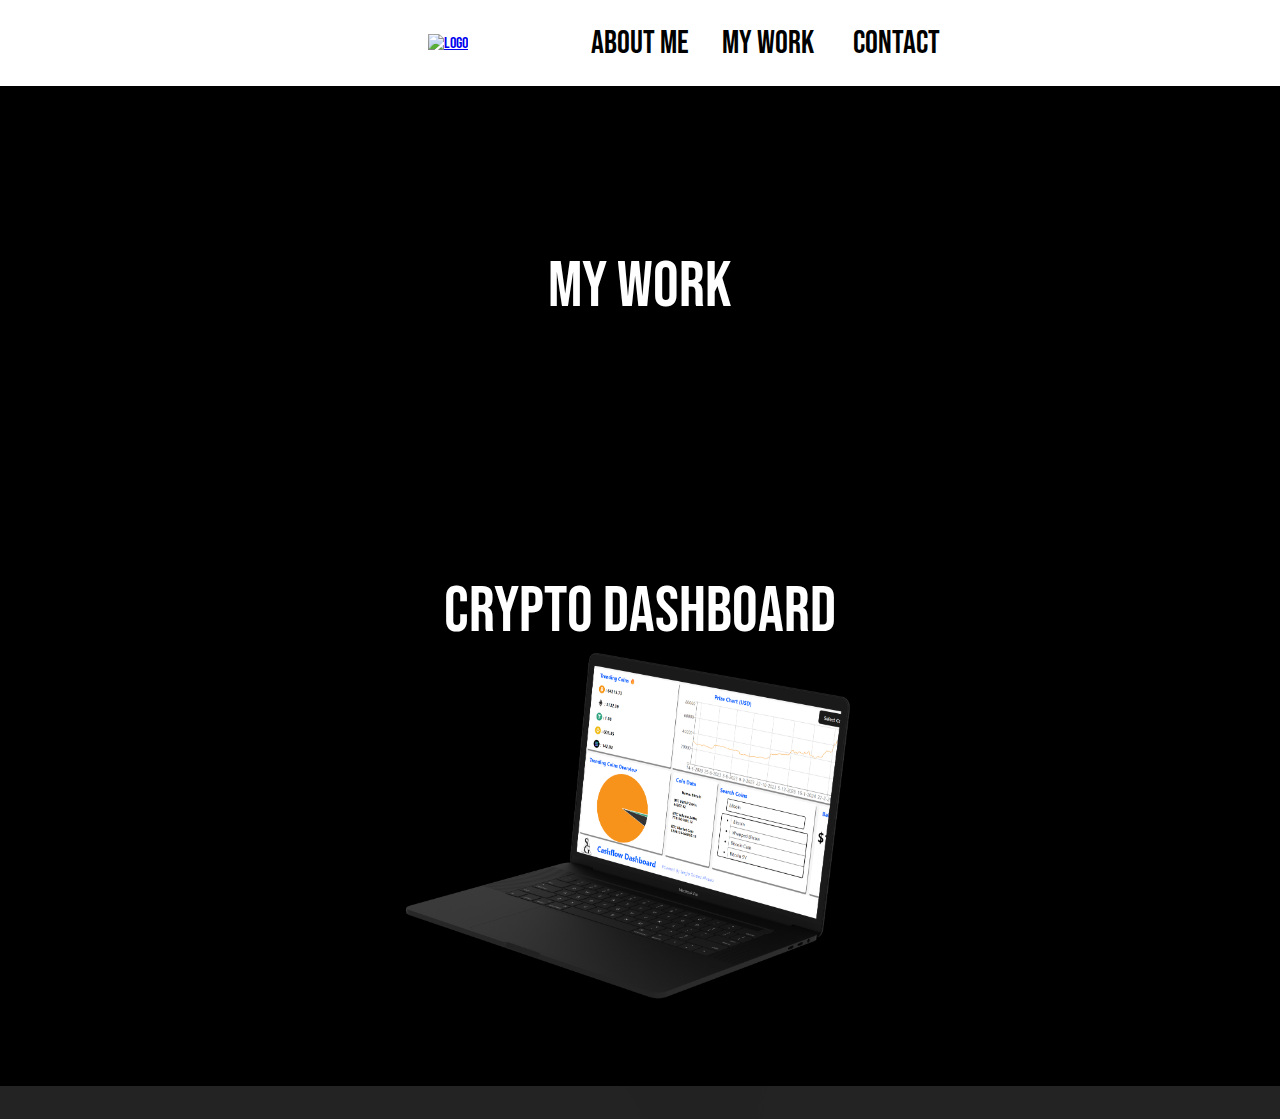
==== my-work.html @ bad9a021 "started my-work page" ====
<!DOCTYPE html>
<html lang="en">

<head>
  <meta charset="UTF-8" />
  <meta name="viewport" content="width=device-width, initial-scale=1.0" />
  <title>Sergio Gomez Alvarez - Portfolio</title>
  <link rel="stylesheet" href="css/main.css" />
  <link href="https://fonts.googleapis.com/css2?family=Roboto:wght@400;700&display=swap" rel="stylesheet" />
  <link rel="preconnect" href="https://fonts.googleapis.com" />
  <link rel="preconnect" href="https://fonts.gstatic.com" crossorigin />
  <link href="https://fonts.googleapis.com/css2?family=Bebas+Neue&display=swap" rel="stylesheet" />
</head>

<body>
  <nav>
    <div class="nav-bar">
      <div class="logo-container" href="index.html">
        <a href="index.html">
          <img class="logo" src="images/sga-logo-white-bg-black-border.jpeg" alt="Logo" href="index.html" />
        </a>
      </div>
      <div class="nav-button-container">
        <a class="nav-button" href="about-me.html">About Me</a>
      </div>
      <div class="nav-button-container">
        <a class="nav-button" href="my-work.html">My Work</a>
      </div>
      <div class="nav-button-container">
        <a class="nav-button" href="contact.html">Contact</a>
      </div>
    </div>
  </nav>
  <div class="container">
    <div class="container-main-text">
      <h1 class="main-text">
        My Work
      </h1>
    </div>
    <div class="container-quotes">
      <h1 class="main-text">
        Crypto Dashboard
      </h1>
    </div>
    <div class="container-main-text">
      <img class="test" src="images/mockuuups-macbook-pro-mockup-clay-dark-floating-to-the-right.png"
    </div>
  </div>
</body>

</html>
---- css/main.css ----
/* css/main.css */

* {
    font-family: "Bebas Neue", sans-serif;
    font-weight: 400;
    font-style: normal;
    margin: 0;
    padding: 0;
    box-sizing: border-box;
}

body {
    background-color: #232323;
    color: #FFF;
}

nav {
    position: -webkit-sticky; /* For Safari */
    position: sticky;
    top: 0;
    z-index: 1000;
    background-color: #000;
    width: 100%;
}

.nav-bar {
    display: flex;
    flex-direction: row;
    justify-content: center;
    align-items: center;
    width: 100%;
    height: 86px;
    background-color: #fff;
}

.logo-container {
    display: flex;
    justify-content: center;
    align-items: center;
    width: 20%;
    height: 100%;
    background-color: #fff;
}

.nav-button-container {
    display: flex;
    justify-content: center;
    align-items: center;
    width: 10%;
    height: 100%;
    background-color: #fff;
}

.logo {
    width: 22%;
}

.nav-button {
    font-size: 2rem;
    text-decoration: none;
    color: #000;
    outline: none !important;
	text-transform: uppercase;
	transition: 0.2s;
}

.nav-button::after {
	content: "";
	background-color: black;
	position: absolute;
	bottom: 0;
	left: 0;
	height: 2px;
	width: 0;
	transition: 0.2s;
}

.nav-button:hover,
.nav-button:focus {
	color: #4c2be2;
}

.nav-button:hover::after,
.nav-button:focus::after {
	background-color: #4c2be2;
	width: 100%;
}

.container {
    display: flex;
    flex-direction: column;
    justify-content: center;
    align-items: center;
    width: 100%;
    height: auto;
}

.container-main-text {
    display: flex;
    flex-direction: row;
    justify-content: center;
    align-items: center;
    width: 100%;
    height: 400px;
    gap: 30px;
    background-color: #000;
}

.main-text {
    font-size: 4rem;
    color: #fff;
}

.change-color{
    color: #4c2be2;
}

.container-quotes {
    display: flex;
    flex-direction: row;
    justify-content: center;
    align-items: center;
    width: 100%;
    height: 200px;
    padding-top: 50px;
    background-color: #000;
}

.container-big-image {
    display: flex;
    flex-direction: row;
    justify-content: center;
    align-items: center;
    width: 100%;
    height: 650px;
    padding-top: 50px;
    background-color: #000;
}

.main-big-image {
    width: 50%;
}


:root {
    --glow-hue: 222deg;
    --shadow-hue: 180deg;
    --spring-easing: linear(
    0, 0.002, 0.01 0.9%, 0.038 1.8%, 0.156, 0.312 5.8%, 0.789 11.1%, 1.015 14.2%,
    1.096, 1.157, 1.199, 1.224 20.3%, 1.231, 1.231, 1.226, 1.214 24.6%,
    1.176 26.9%, 1.057 32.6%, 1.007 35.5%, 0.984, 0.968, 0.956, 0.949 42%,
    0.946 44.1%, 0.95 46.5%, 0.998 57.2%, 1.007, 1.011 63.3%, 1.012 68.3%,
    0.998 84%, 1
  );
    --spring-duration: 1.33s;
}
@property --shimmer {
    syntax: "<angle>";
    inherits: false;
    initial-value: 33deg;
}

@keyframes shimmer {
    0% {
        --shimmer: 0deg;
    }
    100% {
        --shimmer: 360deg;
    }
}

@keyframes shine {
    0% {
        opacity: 0;
    }
    15% {
        opacity: 1;
    }
    55% {
        opacity: 1;
    }
    100% {
        opacity: 0;
    }
}
@keyframes text {
    0% {
        background-position: 100% center;
    }    
    100% {
        background-position: -100% center;
    }    
}

button {
    color: var(--bg);
    font-weight: 600;
    background-image: linear-gradient(
        315deg,
        #bd3792 -10%,
        #4c2be2 50%,
        #dfdbd6 110%
    );
    padding: .8em 3.4em;
    position: relative;
    isolation: isolate;
    box-shadow: 0 2px 3px 1px hsl(var(--glow-hue) 50% 20% / 50%), inset 0 -10px 20px -10px hsla(var(--shadow-hue),10%,90%,95%);
    border-radius: 0.66em;
    scale: 1;
    transition: all var(--spring-duration) var(--spring-easing);
    cursor: pointer;
}

button:hover:not(:active),
button.active {
    transition-duration: calc(var(--spring-duration)*0.5);
    scale: 1.2;
    box-shadow: 0 4px 8px -2px hsl(var(--glow-hue) 50% 20% / 50%), inset 0 0 0 transparent;
}
button:active {
    scale: 1.1;
    transition-duration: calc(var(--spring-duration)*0.5);
}

.shimmer {
    position: absolute;
    inset: -40px;
    border-radius: inherit;
    mask-image: conic-gradient(
        from var(--shimmer, 0deg),
        transparent 0%,
        transparent 10%,
        black 36%,
        black 45%,
        transparent 50%,
        transparent 60%,
        black 85%,
        black 95%,
        transparent 100%
    );
    mask-size: cover;
    mix-blend-mode: plus-lighter;
    animation: shimmer 3s linear infinite both;
    text-decoration: none;
    color: white;
}
button:hover .shimmer::before,
button:hover .shimmer::after,
button.active .shimmer::before,
button.active .shimmer::after {
    opacity: 1;
    animation: shine 2.2s ease-in 1 forwards;
}
.shimmer::before,
.shimmer::after {
    transition: all 0.5s ease;
    opacity: 0;
    content: "";
    border-radius: inherit;
    position: absolute;
    mix-blend-mode: color;
    inset: 40px;
    pointer-events: none;
}
.shimmer::before {
    box-shadow: 0 0 3px 2px hsl(var(--glow-hue) 20% 95%),
        0 0 7px 4px hsl(var(--glow-hue) 20% 80%),
        0 0 13px 4px hsl(var(--glow-hue) 50% 70%),
        0 0 25px 5px hsl(var(--glow-hue) 100% 70%);
    z-index: -1;
}

.shimmer::after {
    box-shadow: inset 0 0 0 1px hsl(var(--glow-hue) 70% 95%),
        inset 0 0 2px 1px hsl(var(--glow-hue) 100% 80%),
        inset 0 0 5px 2px hsl(var(--glow-hue) 100% 70%);
    z-index: 2;
}

button .text {
    color: white;
    background-clip: text;
    background-color: var(--bg);
    background-image: linear-gradient(120deg, transparent, hsla(var(--glow-hue),100%,80%,0.66) 40%, hsla(var(--glow-hue),100%,90%,.9) 50%, transparent 52%);
    background-repeat: no-repeat;
    background-size: 300% 300%;
    background-position: center 200%;
    font-size: 1.5rem;
}

button:hover .text,
button.active .text {
    animation: text .66s ease-in 1 both;
}


main#app {
    height: 100vh;
    width: 100vw;
    display: flex;
    align-items: center;
    justify-content: center;
}

.timeline{
    display: flex;
    flex-direction: row;
    justify-content: center;
    align-items: center;
    width: 100%;
    height: 800px;
    padding-top: 50px;
    background-color: #000;
}

/* Mark Boots */
ul {
    --col-gap: 2rem;
    --row-gap: 2rem;
    --line-w: 0.25rem;
    display: grid;
    grid-template-columns: var(--line-w) 1fr;
    grid-auto-columns: max-content;
    column-gap: var(--col-gap);
    list-style: none;
    width: min(60rem, 90%);
    margin-inline: auto;
  }
  

  ul::before {
    content: "";
    grid-column: 1;
    grid-row: 1 / span 20;
    background: rgb(225, 225, 225);
    border-radius: calc(var(--line-w) / 2);
  }
  
  
  ul li:not(:last-child) {
    margin-bottom: var(--row-gap);
  }
  

  ul li {
    grid-column: 2;
    --inlineP: 1.5rem;
    margin-inline: var(--inlineP);
    grid-row: span 2;
    display: grid;
    grid-template-rows: min-content min-content min-content;
  }
  

  ul li .date {
    --dateH: 3rem;
    height: var(--dateH);
    margin-inline: calc(var(--inlineP) * -1);
  
    text-align: center;
    background-color: var(--accent-color);
  
    color: white;
    font-size: 1.25rem;
    font-weight: 700;
  
    display: grid;
    place-content: center;
    position: relative;
  
    border-radius: calc(var(--dateH) / 2) 0 0 calc(var(--dateH) / 2);
  }
  

  ul li .date::before {
    content: "";
    width: var(--inlineP);
    aspect-ratio: 1;
    background: var(--accent-color);
    background-image: linear-gradient(rgba(0, 0, 0, 0.2) 100%, transparent);
    position: absolute;
    top: 100%;
  
    clip-path: polygon(0 0, 100% 0, 0 100%);
    right: 0;
  }
  
 
  ul li .date::after {
    content: "";
    position: absolute;
    width: 2rem;
    aspect-ratio: 1;
    background: var(--bgColor);
    border: 0.3rem solid var(--accent-color);
    border-radius: 50%;
    top: 50%;
  
    transform: translate(50%, -50%);
    right: calc(100% + var(--col-gap) + var(--line-w) / 2);
  }
  
  /* title descr */
  ul li .title,
  ul li .descr {
    background: var(--bgColor);
    position: relative;
    padding-inline: 1.5rem;
  }
  ul li .title {
    overflow: hidden;
    padding-block-start: 1.5rem;
    padding-block-end: 1rem;
    font-weight: 500;
  }
  ul li .descr {
    padding-block-end: 1.5rem;
    font-weight: 300;
  }
  
  /* shadows */
  ul li .title::before,
  ul li .descr::before {
    content: "";
    position: absolute;
    width: 90%;
    height: 0.5rem;
    background: rgba(0, 0, 0, 0.5);
    left: 50%;
    border-radius: 50%;
    filter: blur(4px);
    transform: translate(-50%, 50%);
  }
  ul li .title::before {
    bottom: calc(100% + 0.125rem);
  }
  
  ul li .descr::before {
    z-index: -1;
    bottom: 0.25rem;
  }
  
  @media (min-width: 40rem) {
    ul {
      grid-template-columns: 1fr var(--line-w) 1fr;
    }
    ul::before {
      grid-column: 2;
    }
    ul li:nth-child(odd) {
      grid-column: 1;
    }
    ul li:nth-child(even) {
      grid-column: 3;
    }
  
    /* start second card */
    ul li:nth-child(2) {
      grid-row: 2/4;
    }
  
    ul li:nth-child(odd) .date::before {
      clip-path: polygon(0 0, 100% 0, 100% 100%);
      left: 0;
    }
  
    ul li:nth-child(odd) .date::after {
      transform: translate(-50%, -50%);
      left: calc(100% + var(--col-gap) + var(--line-w) / 2);
    }
    ul li:nth-child(odd) .date {
      border-radius: 0 calc(var(--dateH) / 2) calc(var(--dateH) / 2) 0;
    }
  }
  
  .credits {
    margin-top: 1rem;
    text-align: right;
  }
  .credits a {
    color: var(--color);
  }
  
  .test{
    width: 60%;
  }
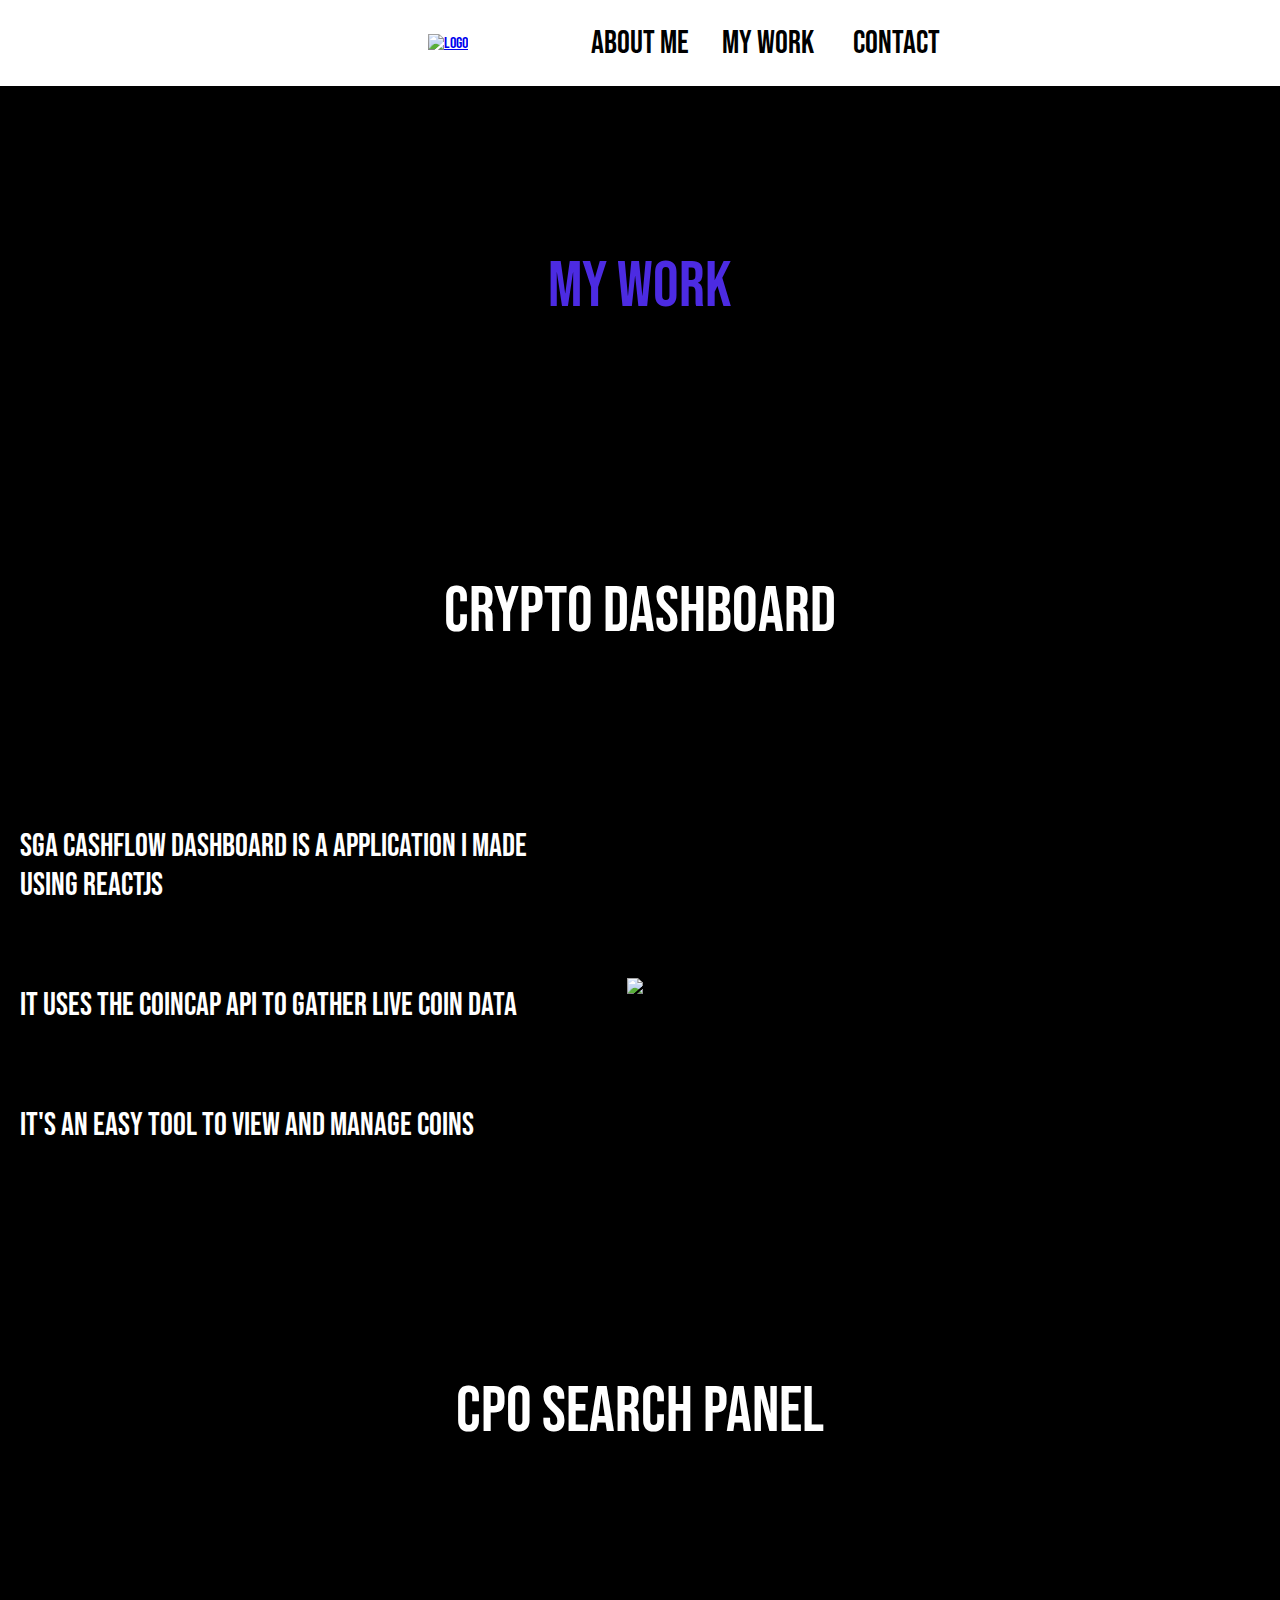
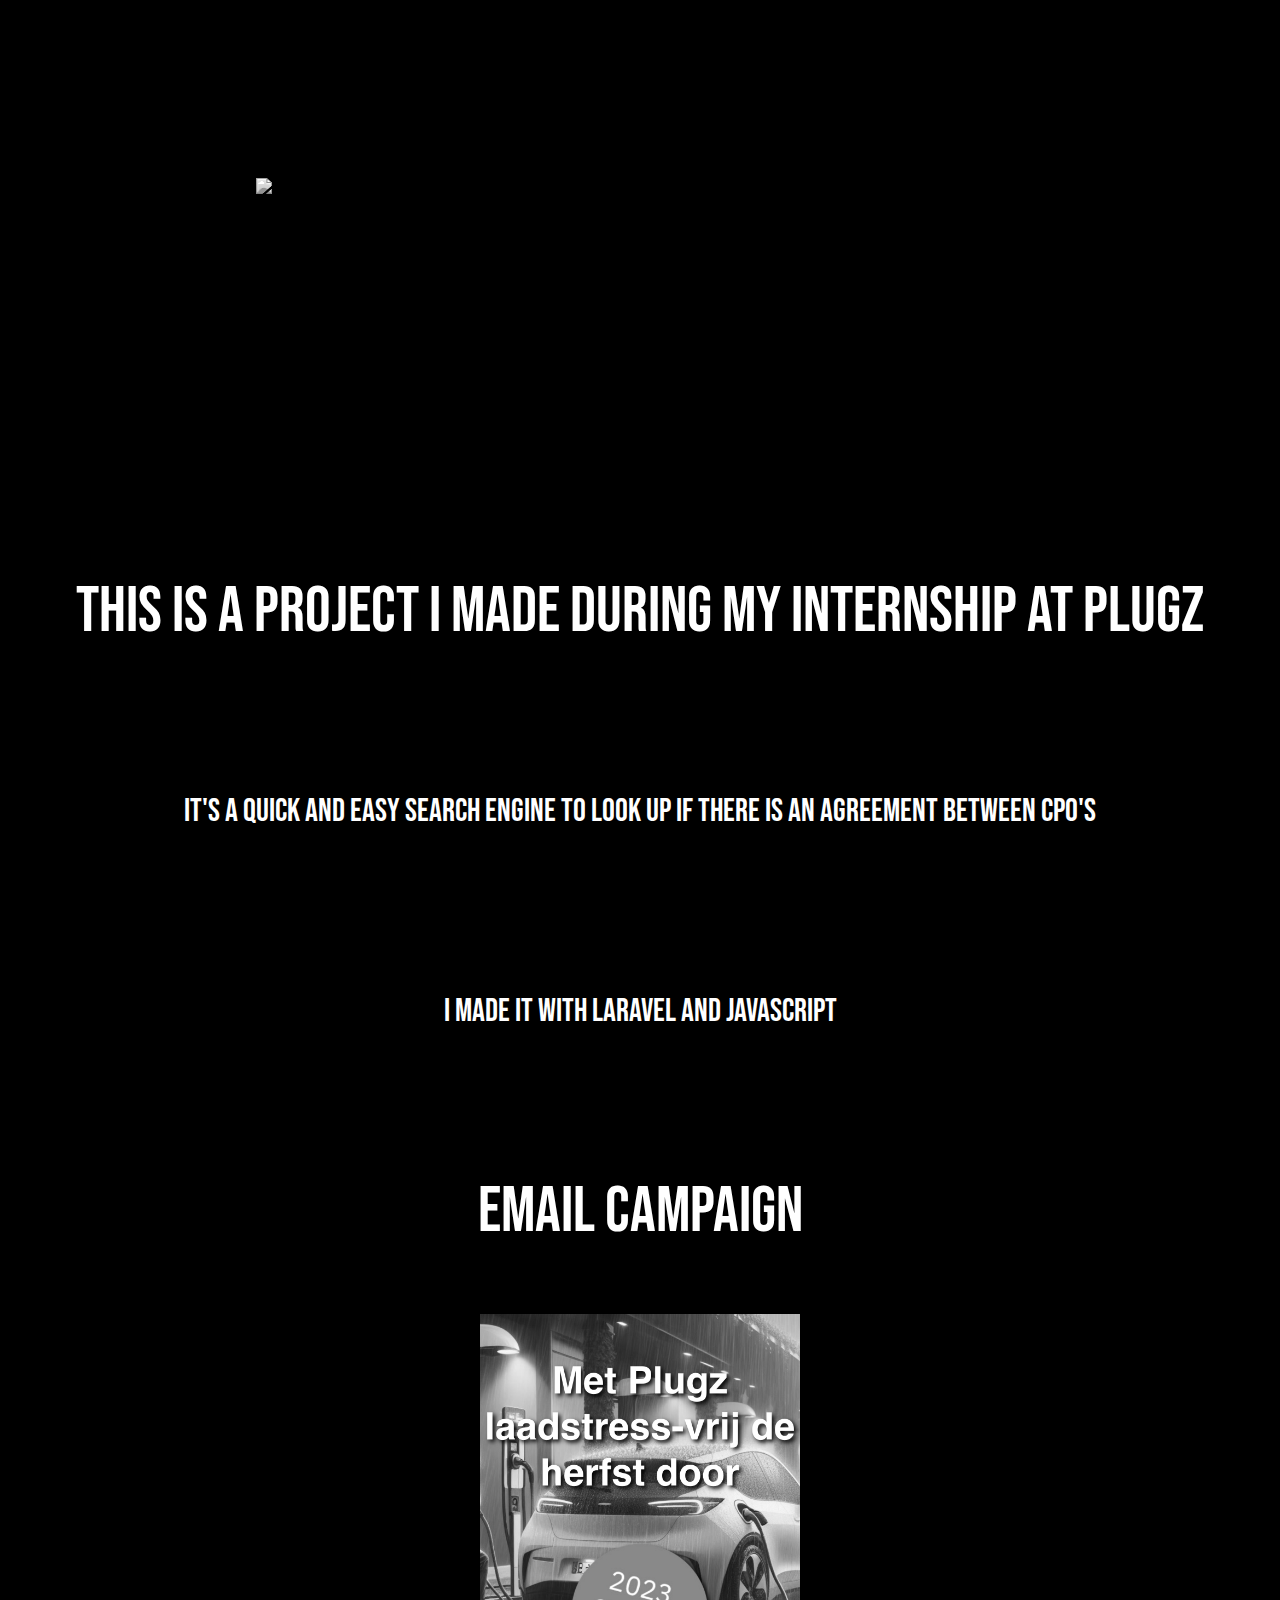
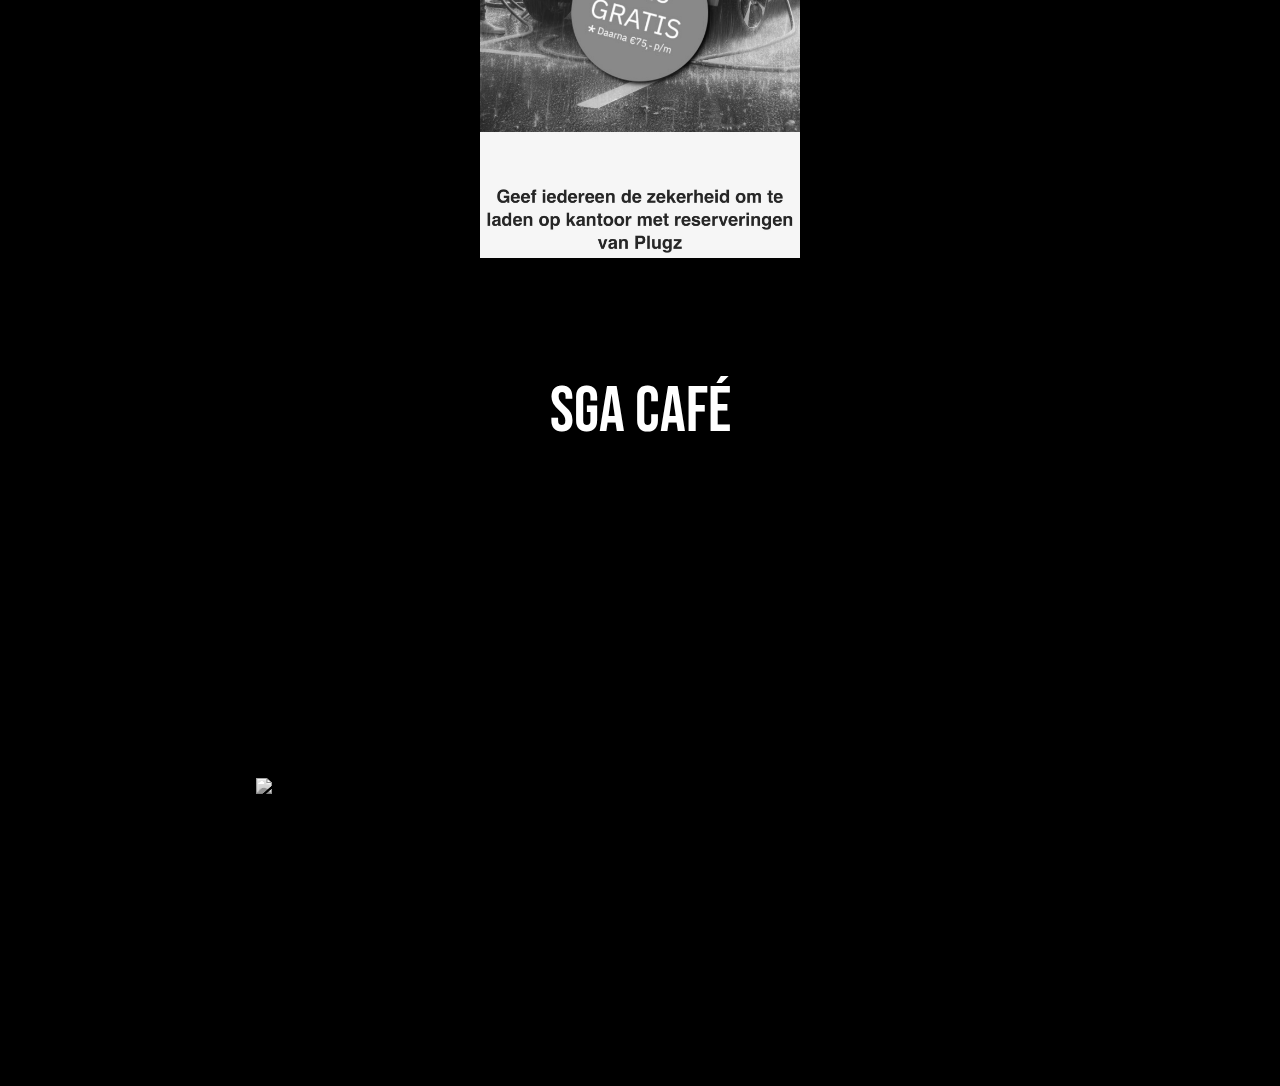
==== commit 82e478fb: "Added more work" ====
--- a/my-work.html
+++ b/my-work.html
@@ -4,7 +4,7 @@
 <head>
   <meta charset="UTF-8" />
   <meta name="viewport" content="width=device-width, initial-scale=1.0" />
-  <title>Sergio Gomez Alvarez - Portfolio</title>
+  <title>Sergio - Portfolio | My Work</title>
   <link rel="stylesheet" href="css/main.css" />
   <link href="https://fonts.googleapis.com/css2?family=Roboto:wght@400;700&display=swap" rel="stylesheet" />
   <link rel="preconnect" href="https://fonts.googleapis.com" />
@@ -33,17 +33,57 @@
   </nav>
   <div class="container">
     <div class="container-main-text">
+      <h1 class="main-text change-color">My Work</h1>
+    </div>
+    <div class="container-quotes">
+      <h1 class="main-text">Crypto Dashboard</h1>
+    </div>
+    <div class="container-device">
+      <div class="device-text-container">
+        <h1 class="smaller-text">
+          SGA Cashflow Dashboard is a application i made using ReactJS
+        </h1>
+        <h1 class="smaller-text">
+          It uses the CoinCap API to gather live coin data
+        </h1>
+        <h1 class="smaller-text">
+          It's an easy tool to view and manage coins
+        </h1>
+      </div>
+      <img class="laptop-mockup" src="images/laptop-01.png" />
+    </div>
+    <div class="container-quotes">
+      <h1 class="main-text">CPO Search Panel</h1>
+    </div>
+    <div class="container-work-picture">
+      <img class="test02" src="images/cpo-search-home-page.png" />
+    </div>
+    <div class="container-quotes">
       <h1 class="main-text">
-        My Work
+        This is a project i made during my internship at PLUGZ
       </h1>
     </div>
     <div class="container-quotes">
-      <h1 class="main-text">
-        Crypto Dashboard
+      <h1 class="smaller-text">
+        It's a quick and easy search engine to look up if there is an agreement between CPO's
       </h1>
     </div>
-    <div class="container-main-text">
-      <img class="test" src="images/mockuuups-macbook-pro-mockup-clay-dark-floating-to-the-right.png"
+    <div class="container-quotes">
+      <h1 class="smaller-text">
+        I made it with Laravel and Javascript
+      </h1>
+    </div>
+    <div class="container-quotes">
+      <h1 class="main-text">Email Campaign</h1>
+    </div>
+    <div class="container-work-picture">
+      <img class="test03" src="images/plugz-mail-project.jpg" />
+    </div>
+    <div class="container-quotes">
+      <h1 class="main-text">SGA Café</h1>
+    </div>
+    <div class="container-work-picture">
+      <img class="test02" src="images/sga-cafe.png" />
     </div>
   </div>
 </body>
--- a/css/main.css
+++ b/css/main.css
@@ -1,486 +1,626 @@
 /* css/main.css */
 
 * {
-    font-family: "Bebas Neue", sans-serif;
-    font-weight: 400;
-    font-style: normal;
-    margin: 0;
-    padding: 0;
-    box-sizing: border-box;
+  font-family: "Bebas Neue", sans-serif;
+  font-weight: 400;
+  font-style: normal;
+  margin: 0;
+  padding: 0;
+  box-sizing: border-box;
+}
+
+html {
+  scroll-snap-type: y mandatory;
+}
+
+section {
+  scroll-snap-align: start;
+  scroll-snap-stop: always;
+  width: 100%;
+}
+
+section:nth-of-type(even) {
+  color: white;
+  background: black;
+}
+
+section:nth-of-type(odd) {
+  color: white;
+  background: white;
 }
 
 body {
-    background-color: #232323;
-    color: #FFF;
+  background-color: #232323;
+  color: #FFF;
 }
 
 nav {
-    position: -webkit-sticky; /* For Safari */
-    position: sticky;
-    top: 0;
-    z-index: 1000;
-    background-color: #000;
-    width: 100%;
+  position: -webkit-sticky;
+  /* For Safari */
+  position: sticky;
+  top: 0;
+  z-index: 1000;
+  background-color: #000;
+  width: 100%;
 }
 
 .nav-bar {
+  display: flex;
+  flex-direction: row;
+  justify-content: center;
+  align-items: center;
+  width: 100%;
+  height: 86px;
+  background-color: #fff;
+}
+
+.logo-container {
+  display: flex;
+  justify-content: center;
+  align-items: center;
+  width: 20%;
+  height: 100%;
+  background-color: #fff;
+}
+
+.nav-button-container {
+  display: flex;
+  justify-content: center;
+  align-items: center;
+  width: 10%;
+  height: 100%;
+  background-color: #fff;
+}
+
+.logo {
+  width: 22%;
+}
+
+.nav-button {
+  font-size: 2rem;
+  text-decoration: none;
+  color: #000;
+  outline: none !important;
+  text-transform: uppercase;
+  transition: 0.2s;
+}
+
+.nav-button::after {
+  content: "";
+  background-color: black;
+  position: absolute;
+  bottom: 0;
+  left: 0;
+  height: 2px;
+  width: 0;
+  transition: 0.2s;
+}
+
+.nav-button:hover,
+.nav-button:focus {
+  color: #4c2be2;
+}
+
+.nav-button:hover::after,
+.nav-button:focus::after {
+  background-color: #4c2be2;
+  width: 100%;
+}
+
+.container {
+  display: flex;
+  flex-direction: column;
+  justify-content: center;
+  align-items: center;
+  width: 100%;
+  height: auto;
+}
+
+.container-main-text {
+  display: flex;
+  flex-direction: row;
+  justify-content: center;
+  align-items: center;
+  width: 100%;
+  height: 400px;
+  gap: 30px;
+  background-color: #000;
+}
+
+.main-text {
+  font-size: 4rem;
+  color: #fff;
+}
+
+.change-color {
+  color: #4c2be2;
+}
+
+.container-quotes {
+  display: flex;
+  flex-direction: row;
+  justify-content: center;
+  align-items: center;
+  width: 100%;
+  height: 200px;
+  padding-top: 50px;
+  background-color: #000;
+}
+
+.container-big-image {
+  display: flex;
+  flex-direction: row;
+  justify-content: center;
+  align-items: center;
+  width: 100%;
+  height: 650px;
+  padding-top: 50px;
+  background-color: #000;
+}
+
+.main-big-image {
+  width: 50%;
+}
+
+
+:root {
+  --glow-hue: 222deg;
+  --shadow-hue: 180deg;
+  --spring-easing: linear(0, 0.002, 0.01 0.9%, 0.038 1.8%, 0.156, 0.312 5.8%, 0.789 11.1%, 1.015 14.2%,
+      1.096, 1.157, 1.199, 1.224 20.3%, 1.231, 1.231, 1.226, 1.214 24.6%,
+      1.176 26.9%, 1.057 32.6%, 1.007 35.5%, 0.984, 0.968, 0.956, 0.949 42%,
+      0.946 44.1%, 0.95 46.5%, 0.998 57.2%, 1.007, 1.011 63.3%, 1.012 68.3%,
+      0.998 84%, 1);
+  --spring-duration: 1.33s;
+}
+
+@property --shimmer {
+  syntax: "<angle>";
+  inherits: false;
+  initial-value: 33deg;
+}
+
+@keyframes shimmer {
+  0% {
+    --shimmer: 0deg;
+  }
+
+  100% {
+    --shimmer: 360deg;
+  }
+}
+
+@keyframes shine {
+  0% {
+    opacity: 0;
+  }
+
+  15% {
+    opacity: 1;
+  }
+
+  55% {
+    opacity: 1;
+  }
+
+  100% {
+    opacity: 0;
+  }
+}
+
+@keyframes text {
+  0% {
+    background-position: 100% center;
+  }
+
+  100% {
+    background-position: -100% center;
+  }
+}
+
+button {
+  color: var(--bg);
+  font-weight: 600;
+  background-image: linear-gradient(315deg,
+      #bd3792 -10%,
+      #4c2be2 50%,
+      #dfdbd6 110%);
+  padding: .8em 3.4em;
+  position: relative;
+  isolation: isolate;
+  box-shadow: 0 2px 3px 1px hsl(var(--glow-hue) 50% 20% / 50%), inset 0 -10px 20px -10px hsla(var(--shadow-hue), 10%, 90%, 95%);
+  border-radius: 0.66em;
+  scale: 1;
+  transition: all var(--spring-duration) var(--spring-easing);
+  cursor: pointer;
+}
+
+button:hover:not(:active),
+button.active {
+  transition-duration: calc(var(--spring-duration)*0.5);
+  scale: 1.2;
+  box-shadow: 0 4px 8px -2px hsl(var(--glow-hue) 50% 20% / 50%), inset 0 0 0 transparent;
+}
+
+button:active {
+  scale: 1.1;
+  transition-duration: calc(var(--spring-duration)*0.5);
+}
+
+.shimmer {
+  position: absolute;
+  inset: -40px;
+  border-radius: inherit;
+  mask-image: conic-gradient(from var(--shimmer, 0deg),
+      transparent 0%,
+      transparent 10%,
+      black 36%,
+      black 45%,
+      transparent 50%,
+      transparent 60%,
+      black 85%,
+      black 95%,
+      transparent 100%);
+  mask-size: cover;
+  mix-blend-mode: plus-lighter;
+  animation: shimmer 3s linear infinite both;
+  text-decoration: none;
+  color: white;
+}
+
+button:hover .shimmer::before,
+button:hover .shimmer::after,
+button.active .shimmer::before,
+button.active .shimmer::after {
+  opacity: 1;
+  animation: shine 2.2s ease-in 1 forwards;
+}
+
+.shimmer::before,
+.shimmer::after {
+  transition: all 0.5s ease;
+  opacity: 0;
+  content: "";
+  border-radius: inherit;
+  position: absolute;
+  mix-blend-mode: color;
+  inset: 40px;
+  pointer-events: none;
+}
+
+.shimmer::before {
+  box-shadow: 0 0 3px 2px hsl(var(--glow-hue) 20% 95%),
+    0 0 7px 4px hsl(var(--glow-hue) 20% 80%),
+    0 0 13px 4px hsl(var(--glow-hue) 50% 70%),
+    0 0 25px 5px hsl(var(--glow-hue) 100% 70%);
+  z-index: -1;
+}
+
+.shimmer::after {
+  box-shadow: inset 0 0 0 1px hsl(var(--glow-hue) 70% 95%),
+    inset 0 0 2px 1px hsl(var(--glow-hue) 100% 80%),
+    inset 0 0 5px 2px hsl(var(--glow-hue) 100% 70%);
+  z-index: 2;
+}
+
+button .text {
+  color: white;
+  background-clip: text;
+  background-color: var(--bg);
+  background-image: linear-gradient(120deg, transparent, hsla(var(--glow-hue), 100%, 80%, 0.66) 40%, hsla(var(--glow-hue), 100%, 90%, .9) 50%, transparent 52%);
+  background-repeat: no-repeat;
+  background-size: 300% 300%;
+  background-position: center 200%;
+  font-size: 1.5rem;
+}
+
+button:hover .text,
+button.active .text {
+  animation: text .66s ease-in 1 both;
+}
+
+
+main#app {
+  height: 100vh;
+  width: 100vw;
+  display: flex;
+  align-items: center;
+  justify-content: center;
+}
+
+.timeline {
+  display: flex;
+  flex-direction: row;
+  justify-content: center;
+  align-items: center;
+  width: 100%;
+  height: 800px;
+  padding-top: 50px;
+  background-color: #000;
+  font-size: 1.5rem;
+}
+
+/* Mark Boots */
+ul {
+  --col-gap: 2rem;
+  --row-gap: 2rem;
+  --line-w: 0.25rem;
+  display: grid;
+  grid-template-columns: var(--line-w) 1fr;
+  grid-auto-columns: max-content;
+  column-gap: var(--col-gap);
+  list-style: none;
+  width: min(60rem, 90%);
+  margin-inline: auto;
+}
+
+
+ul::before {
+  content: "";
+  grid-column: 1;
+  grid-row: 1 / span 20;
+  background: rgb(225, 225, 225);
+  border-radius: calc(var(--line-w) / 2);
+}
+
+
+ul li:not(:last-child) {
+  margin-bottom: var(--row-gap);
+}
+
+
+ul li {
+  grid-column: 2;
+  --inlineP: 1.5rem;
+  margin-inline: var(--inlineP);
+  grid-row: span 2;
+  display: grid;
+  grid-template-rows: min-content min-content min-content;
+}
+
+
+ul li .date {
+  --dateH: 3rem;
+  height: var(--dateH);
+  margin-inline: calc(var(--inlineP) * -1);
+
+  text-align: center;
+  background-color: var(--accent-color);
+
+  color: white;
+  font-size: 1.25rem;
+  font-weight: 700;
+
+  display: grid;
+  place-content: center;
+  position: relative;
+
+  border-radius: calc(var(--dateH) / 2) 0 0 calc(var(--dateH) / 2);
+}
+
+
+ul li .date::before {
+  content: "";
+  width: var(--inlineP);
+  aspect-ratio: 1;
+  background: var(--accent-color);
+  background-image: linear-gradient(rgba(0, 0, 0, 0.2) 100%, transparent);
+  position: absolute;
+  top: 100%;
+
+  clip-path: polygon(0 0, 100% 0, 0 100%);
+  right: 0;
+}
+
+
+ul li .date::after {
+  content: "";
+  position: absolute;
+  width: 2rem;
+  aspect-ratio: 1;
+  background: var(--bgColor);
+  border: 0.3rem solid var(--accent-color);
+  border-radius: 50%;
+  top: 50%;
+
+  transform: translate(50%, -50%);
+  right: calc(100% + var(--col-gap) + var(--line-w) / 2);
+}
+
+/* title descr */
+ul li .title,
+ul li .descr {
+  background: var(--bgColor);
+  position: relative;
+  padding-inline: 1.5rem;
+}
+
+ul li .title {
+  overflow: hidden;
+  padding-block-start: 1.5rem;
+  padding-block-end: 1rem;
+  font-weight: 500;
+}
+
+ul li .descr {
+  padding-block-end: 1.5rem;
+  font-weight: 300;
+}
+
+/* shadows */
+ul li .title::before,
+ul li .descr::before {
+  content: "";
+  position: absolute;
+  width: 90%;
+  height: 0.5rem;
+  background: rgba(0, 0, 0, 0.5);
+  left: 50%;
+  border-radius: 50%;
+  filter: blur(4px);
+  transform: translate(-50%, 50%);
+}
+
+ul li .title::before {
+  bottom: calc(100% + 0.125rem);
+}
+
+ul li .descr::before {
+  z-index: -1;
+  bottom: 0.25rem;
+}
+
+
+
+@media (min-width: 40rem) {
+  ul {
+    grid-template-columns: 1fr var(--line-w) 1fr;
+  }
+
+  ul::before {
+    grid-column: 2;
+  }
+
+  ul li:nth-child(odd) {
+    grid-column: 1;
+  }
+
+  ul li:nth-child(even) {
+    grid-column: 3;
+  }
+
+  /* start second card */
+  ul li:nth-child(2) {
+    grid-row: 2/4;
+  }
+
+  ul li:nth-child(odd) .date::before {
+    clip-path: polygon(0 0, 100% 0, 100% 100%);
+    left: 0;
+  }
+
+  ul li:nth-child(odd) .date::after {
+    transform: translate(-50%, -50%);
+    left: calc(100% + var(--col-gap) + var(--line-w) / 2);
+  }
+
+  ul li:nth-child(odd) .date {
+    border-radius: 0 calc(var(--dateH) / 2) calc(var(--dateH) / 2) 0;
+  }
+}
+
+.credits {
+  margin-top: 1rem;
+  text-align: right;
+}
+
+.credits a {
+  color: var(--color);
+}
+
+.laptop-mockup {
+  width: 60%;
+}
+
+.container-device {
+  display: flex;
+  flex-direction: row;
+  justify-content: center;
+  align-items: center;
+  width: 100%;
+  height: 600px;
+  gap: 50px;
+  background-color: #000;
+}
+
+.device-text-container {
+  display: flex;
+  flex-direction: column;
+  justify-content: space-around;
+  padding-left: 20px;
+  height: 400px;
+}
+
+.smaller-text {
+  font-size: 2rem;
+  color: white;
+}
+
+.container-work-picture {
+  display: flex;
+  flex-direction: column;
+  justify-content: center;
+  align-items: center;
+  width: 100%;
+  height: 600px;
+  gap: 50px;
+  background-color: #000;
+}
+
+.test02 {
+  width: 60%;
+  transition: all 0.2s;
+  -webkit-transition: all 0.2s;
+  -moz-transition: all 0.2s;
+  filter: grayscale(100%);
+  -webkit-filter: grayscale(100%);
+  -moz-filter: grayscale(100%);
+}
+
+
+
+.test02:hover {
+  filter: grayscale(0%);
+  -webkit-filter: grayscale(0%);
+  -moz-filter: grayscale(0%);
+  transform: scale(1.1);
+  -webkit-transform: scale(1.1);
+  -moz-transform: scale(1.1);
+}
+
+.test03 {
+  width: 25%;
+  transition: all 0.2s;
+  -webkit-transition: all 0.2s;
+  -moz-transition: all 0.2s;
+  filter: grayscale(100%);
+  -webkit-filter: grayscale(100%);
+  -moz-filter: grayscale(100%);
+}
+
+
+
+.test03:hover {
+  filter: grayscale(0%);
+  -webkit-filter: grayscale(0%);
+  -moz-filter: grayscale(0%);
+  transform: scale(1.1);
+  -webkit-transform: scale(1.1);
+  -moz-transform: scale(1.1);
+}
+
+@media (min-width: 2100px) {
+  .container-device {
     display: flex;
     flex-direction: row;
     justify-content: center;
     align-items: center;
     width: 100%;
-    height: 86px;
-    background-color: #fff;
-}
-
-.logo-container {
-    display: flex;
-    justify-content: center;
-    align-items: center;
-    width: 20%;
-    height: 100%;
-    background-color: #fff;
-}
-
-.nav-button-container {
-    display: flex;
-    justify-content: center;
-    align-items: center;
-    width: 10%;
-    height: 100%;
-    background-color: #fff;
-}
-
-.logo {
-    width: 22%;
-}
-
-.nav-button {
-    font-size: 2rem;
-    text-decoration: none;
-    color: #000;
-    outline: none !important;
-	text-transform: uppercase;
-	transition: 0.2s;
-}
-
-.nav-button::after {
-	content: "";
-	background-color: black;
-	position: absolute;
-	bottom: 0;
-	left: 0;
-	height: 2px;
-	width: 0;
-	transition: 0.2s;
-}
-
-.nav-button:hover,
-.nav-button:focus {
-	color: #4c2be2;
-}
-
-.nav-button:hover::after,
-.nav-button:focus::after {
-	background-color: #4c2be2;
-	width: 100%;
-}
-
-.container {
-    display: flex;
-    flex-direction: column;
-    justify-content: center;
-    align-items: center;
-    width: 100%;
-    height: auto;
-}
-
-.container-main-text {
-    display: flex;
-    flex-direction: row;
-    justify-content: center;
-    align-items: center;
-    width: 100%;
-    height: 400px;
-    gap: 30px;
+    height: 900px;
+    gap: 50px;
     background-color: #000;
-}
-
-.main-text {
-    font-size: 4rem;
-    color: #fff;
-}
-
-.change-color{
-    color: #4c2be2;
-}
-
-.container-quotes {
-    display: flex;
-    flex-direction: row;
-    justify-content: center;
-    align-items: center;
-    width: 100%;
-    height: 200px;
-    padding-top: 50px;
-    background-color: #000;
-}
-
-.container-big-image {
-    display: flex;
-    flex-direction: row;
-    justify-content: center;
-    align-items: center;
-    width: 100%;
-    height: 650px;
-    padding-top: 50px;
-    background-color: #000;
-}
-
-.main-big-image {
-    width: 50%;
-}
-
-
-:root {
-    --glow-hue: 222deg;
-    --shadow-hue: 180deg;
-    --spring-easing: linear(
-    0, 0.002, 0.01 0.9%, 0.038 1.8%, 0.156, 0.312 5.8%, 0.789 11.1%, 1.015 14.2%,
-    1.096, 1.157, 1.199, 1.224 20.3%, 1.231, 1.231, 1.226, 1.214 24.6%,
-    1.176 26.9%, 1.057 32.6%, 1.007 35.5%, 0.984, 0.968, 0.956, 0.949 42%,
-    0.946 44.1%, 0.95 46.5%, 0.998 57.2%, 1.007, 1.011 63.3%, 1.012 68.3%,
-    0.998 84%, 1
-  );
-    --spring-duration: 1.33s;
-}
-@property --shimmer {
-    syntax: "<angle>";
-    inherits: false;
-    initial-value: 33deg;
-}
-
-@keyframes shimmer {
-    0% {
-        --shimmer: 0deg;
-    }
-    100% {
-        --shimmer: 360deg;
-    }
-}
-
-@keyframes shine {
-    0% {
-        opacity: 0;
-    }
-    15% {
-        opacity: 1;
-    }
-    55% {
-        opacity: 1;
-    }
-    100% {
-        opacity: 0;
-    }
-}
-@keyframes text {
-    0% {
-        background-position: 100% center;
-    }    
-    100% {
-        background-position: -100% center;
-    }    
-}
-
-button {
-    color: var(--bg);
-    font-weight: 600;
-    background-image: linear-gradient(
-        315deg,
-        #bd3792 -10%,
-        #4c2be2 50%,
-        #dfdbd6 110%
-    );
-    padding: .8em 3.4em;
-    position: relative;
-    isolation: isolate;
-    box-shadow: 0 2px 3px 1px hsl(var(--glow-hue) 50% 20% / 50%), inset 0 -10px 20px -10px hsla(var(--shadow-hue),10%,90%,95%);
-    border-radius: 0.66em;
-    scale: 1;
-    transition: all var(--spring-duration) var(--spring-easing);
-    cursor: pointer;
-}
-
-button:hover:not(:active),
-button.active {
-    transition-duration: calc(var(--spring-duration)*0.5);
-    scale: 1.2;
-    box-shadow: 0 4px 8px -2px hsl(var(--glow-hue) 50% 20% / 50%), inset 0 0 0 transparent;
-}
-button:active {
-    scale: 1.1;
-    transition-duration: calc(var(--spring-duration)*0.5);
-}
-
-.shimmer {
-    position: absolute;
-    inset: -40px;
-    border-radius: inherit;
-    mask-image: conic-gradient(
-        from var(--shimmer, 0deg),
-        transparent 0%,
-        transparent 10%,
-        black 36%,
-        black 45%,
-        transparent 50%,
-        transparent 60%,
-        black 85%,
-        black 95%,
-        transparent 100%
-    );
-    mask-size: cover;
-    mix-blend-mode: plus-lighter;
-    animation: shimmer 3s linear infinite both;
-    text-decoration: none;
+  }
+
+  .logo {
+    width: 16%;
+  }
+
+  .main-big-image {
+    width: 35%;
+  }
+
+  .smaller-text {
+    font-size: 2.5rem;
     color: white;
-}
-button:hover .shimmer::before,
-button:hover .shimmer::after,
-button.active .shimmer::before,
-button.active .shimmer::after {
-    opacity: 1;
-    animation: shine 2.2s ease-in 1 forwards;
-}
-.shimmer::before,
-.shimmer::after {
-    transition: all 0.5s ease;
-    opacity: 0;
-    content: "";
-    border-radius: inherit;
-    position: absolute;
-    mix-blend-mode: color;
-    inset: 40px;
-    pointer-events: none;
-}
-.shimmer::before {
-    box-shadow: 0 0 3px 2px hsl(var(--glow-hue) 20% 95%),
-        0 0 7px 4px hsl(var(--glow-hue) 20% 80%),
-        0 0 13px 4px hsl(var(--glow-hue) 50% 70%),
-        0 0 25px 5px hsl(var(--glow-hue) 100% 70%);
-    z-index: -1;
-}
-
-.shimmer::after {
-    box-shadow: inset 0 0 0 1px hsl(var(--glow-hue) 70% 95%),
-        inset 0 0 2px 1px hsl(var(--glow-hue) 100% 80%),
-        inset 0 0 5px 2px hsl(var(--glow-hue) 100% 70%);
-    z-index: 2;
-}
-
-button .text {
-    color: white;
-    background-clip: text;
-    background-color: var(--bg);
-    background-image: linear-gradient(120deg, transparent, hsla(var(--glow-hue),100%,80%,0.66) 40%, hsla(var(--glow-hue),100%,90%,.9) 50%, transparent 52%);
-    background-repeat: no-repeat;
-    background-size: 300% 300%;
-    background-position: center 200%;
-    font-size: 1.5rem;
-}
-
-button:hover .text,
-button.active .text {
-    animation: text .66s ease-in 1 both;
-}
-
-
-main#app {
-    height: 100vh;
-    width: 100vw;
-    display: flex;
-    align-items: center;
-    justify-content: center;
-}
-
-.timeline{
-    display: flex;
-    flex-direction: row;
-    justify-content: center;
-    align-items: center;
-    width: 100%;
-    height: 800px;
-    padding-top: 50px;
-    background-color: #000;
-}
-
-/* Mark Boots */
-ul {
-    --col-gap: 2rem;
-    --row-gap: 2rem;
-    --line-w: 0.25rem;
-    display: grid;
-    grid-template-columns: var(--line-w) 1fr;
-    grid-auto-columns: max-content;
-    column-gap: var(--col-gap);
-    list-style: none;
-    width: min(60rem, 90%);
-    margin-inline: auto;
-  }
-  
-
-  ul::before {
-    content: "";
-    grid-column: 1;
-    grid-row: 1 / span 20;
-    background: rgb(225, 225, 225);
-    border-radius: calc(var(--line-w) / 2);
-  }
-  
-  
-  ul li:not(:last-child) {
-    margin-bottom: var(--row-gap);
-  }
-  
-
-  ul li {
-    grid-column: 2;
-    --inlineP: 1.5rem;
-    margin-inline: var(--inlineP);
-    grid-row: span 2;
-    display: grid;
-    grid-template-rows: min-content min-content min-content;
-  }
-  
-
-  ul li .date {
-    --dateH: 3rem;
-    height: var(--dateH);
-    margin-inline: calc(var(--inlineP) * -1);
-  
-    text-align: center;
-    background-color: var(--accent-color);
-  
-    color: white;
-    font-size: 1.25rem;
-    font-weight: 700;
-  
-    display: grid;
-    place-content: center;
-    position: relative;
-  
-    border-radius: calc(var(--dateH) / 2) 0 0 calc(var(--dateH) / 2);
-  }
-  
-
-  ul li .date::before {
-    content: "";
-    width: var(--inlineP);
-    aspect-ratio: 1;
-    background: var(--accent-color);
-    background-image: linear-gradient(rgba(0, 0, 0, 0.2) 100%, transparent);
-    position: absolute;
-    top: 100%;
-  
-    clip-path: polygon(0 0, 100% 0, 0 100%);
-    right: 0;
-  }
-  
- 
-  ul li .date::after {
-    content: "";
-    position: absolute;
-    width: 2rem;
-    aspect-ratio: 1;
-    background: var(--bgColor);
-    border: 0.3rem solid var(--accent-color);
-    border-radius: 50%;
-    top: 50%;
-  
-    transform: translate(50%, -50%);
-    right: calc(100% + var(--col-gap) + var(--line-w) / 2);
-  }
-  
-  /* title descr */
-  ul li .title,
-  ul li .descr {
-    background: var(--bgColor);
-    position: relative;
-    padding-inline: 1.5rem;
-  }
-  ul li .title {
-    overflow: hidden;
-    padding-block-start: 1.5rem;
-    padding-block-end: 1rem;
-    font-weight: 500;
-  }
-  ul li .descr {
-    padding-block-end: 1.5rem;
-    font-weight: 300;
-  }
-  
-  /* shadows */
-  ul li .title::before,
-  ul li .descr::before {
-    content: "";
-    position: absolute;
-    width: 90%;
-    height: 0.5rem;
-    background: rgba(0, 0, 0, 0.5);
-    left: 50%;
-    border-radius: 50%;
-    filter: blur(4px);
-    transform: translate(-50%, 50%);
-  }
-  ul li .title::before {
-    bottom: calc(100% + 0.125rem);
-  }
-  
-  ul li .descr::before {
-    z-index: -1;
-    bottom: 0.25rem;
-  }
-  
-  @media (min-width: 40rem) {
-    ul {
-      grid-template-columns: 1fr var(--line-w) 1fr;
-    }
-    ul::before {
-      grid-column: 2;
-    }
-    ul li:nth-child(odd) {
-      grid-column: 1;
-    }
-    ul li:nth-child(even) {
-      grid-column: 3;
-    }
-  
-    /* start second card */
-    ul li:nth-child(2) {
-      grid-row: 2/4;
-    }
-  
-    ul li:nth-child(odd) .date::before {
-      clip-path: polygon(0 0, 100% 0, 100% 100%);
-      left: 0;
-    }
-  
-    ul li:nth-child(odd) .date::after {
-      transform: translate(-50%, -50%);
-      left: calc(100% + var(--col-gap) + var(--line-w) / 2);
-    }
-    ul li:nth-child(odd) .date {
-      border-radius: 0 calc(var(--dateH) / 2) calc(var(--dateH) / 2) 0;
-    }
-  }
-  
-  .credits {
-    margin-top: 1rem;
-    text-align: right;
-  }
-  .credits a {
-    color: var(--color);
-  }
-  
-  .test{
-    width: 60%;
-  }+  }
+}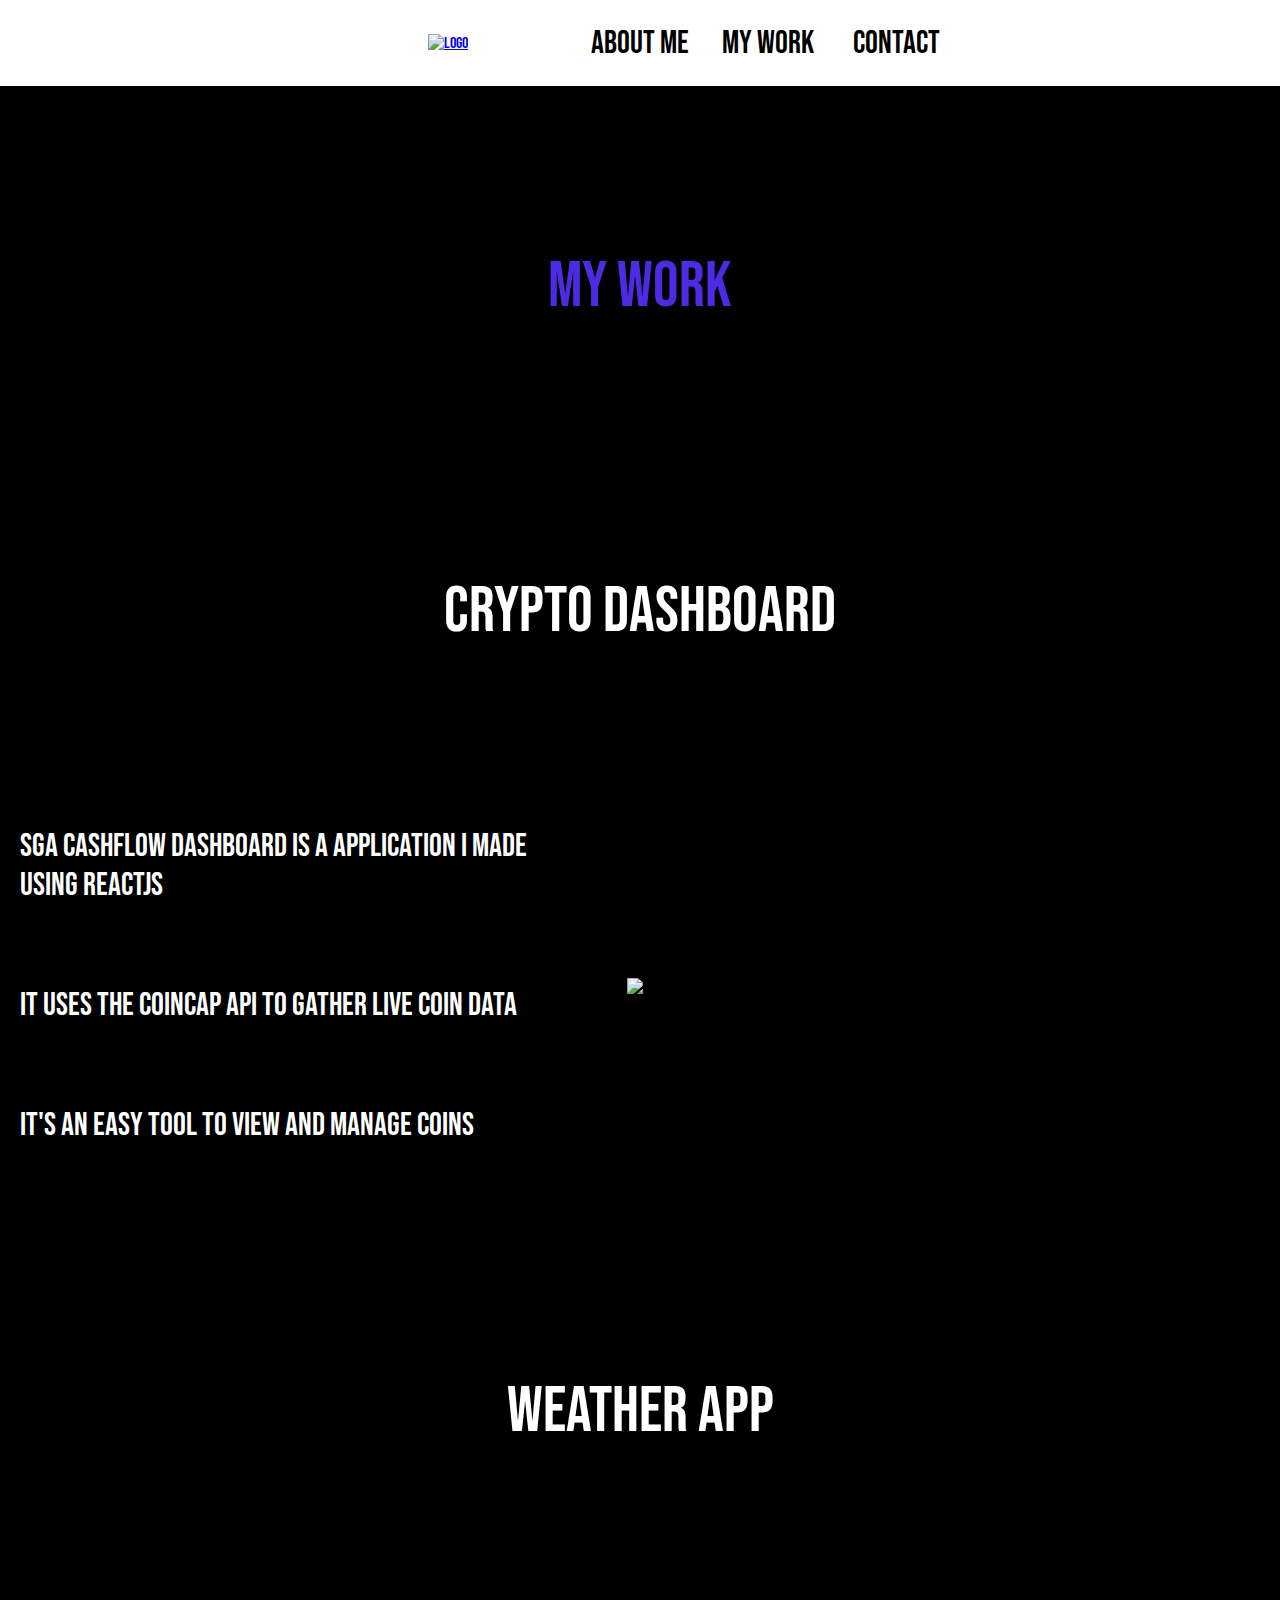
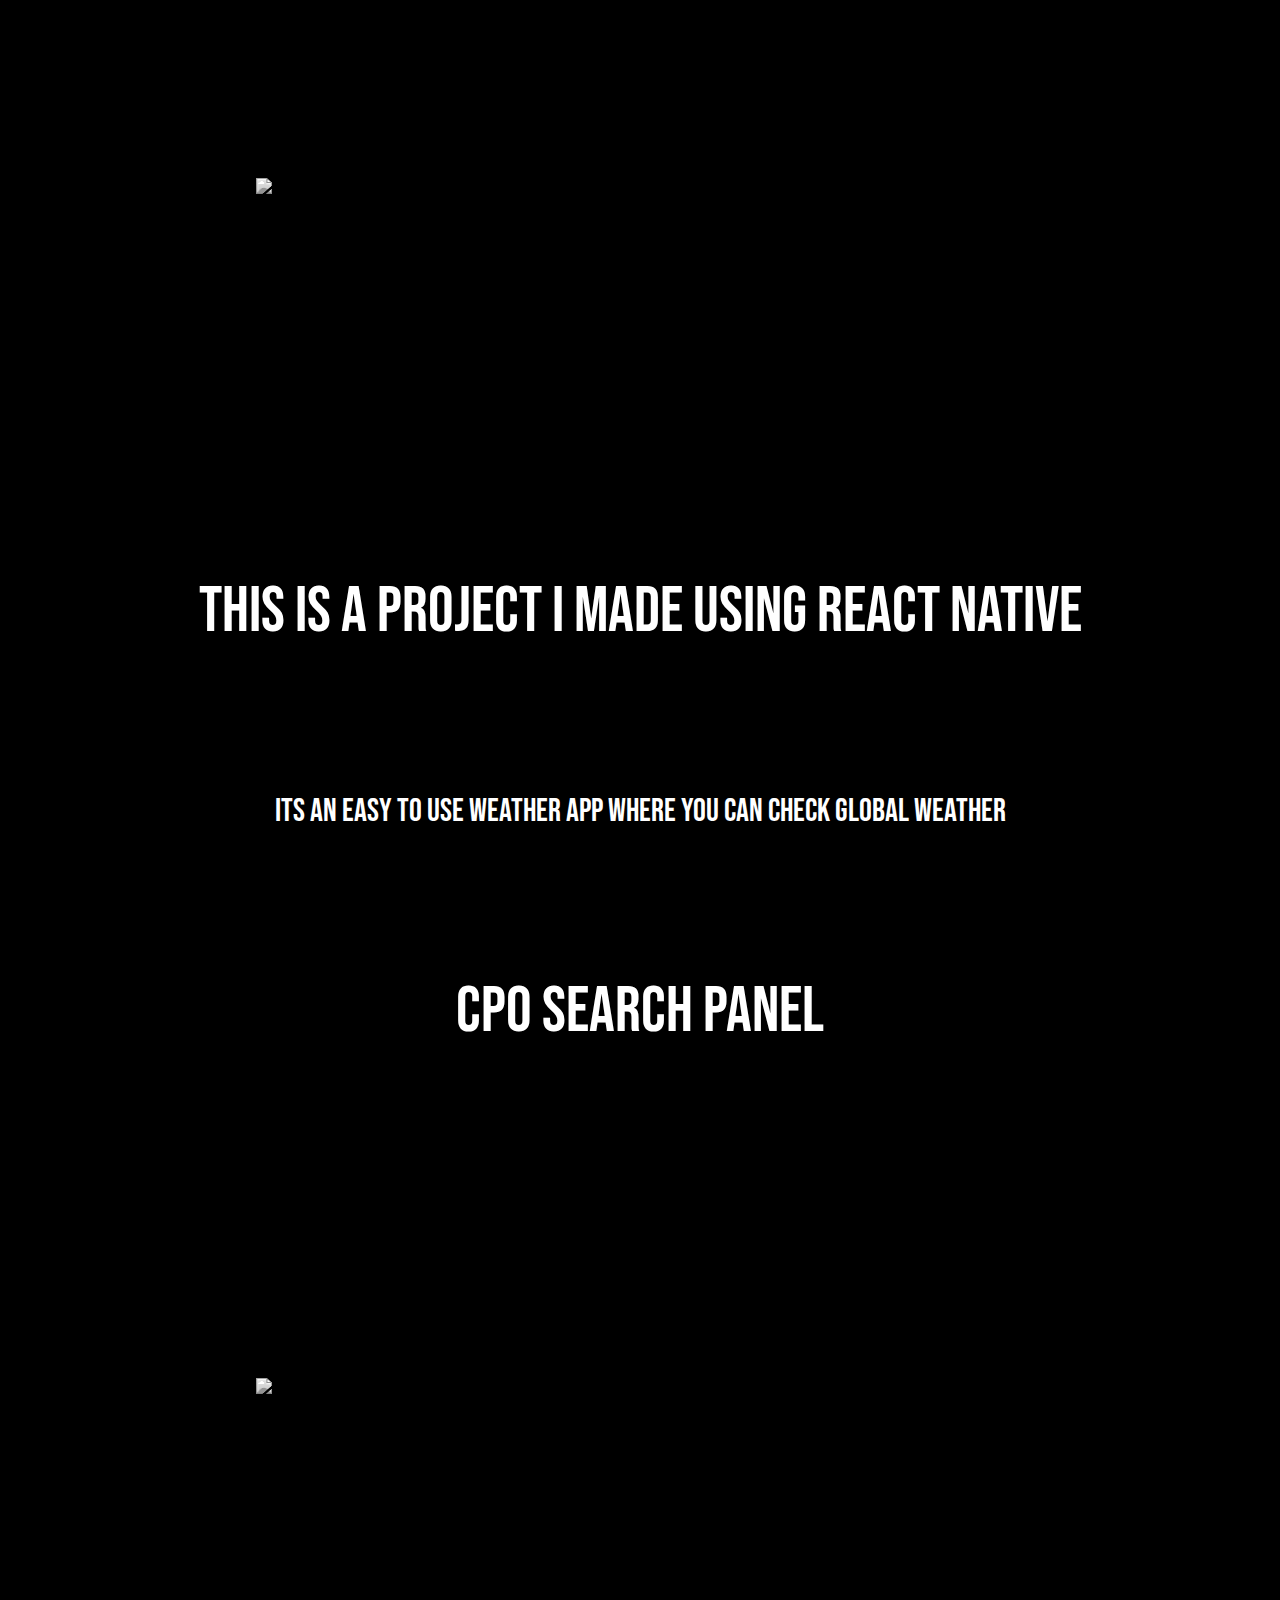
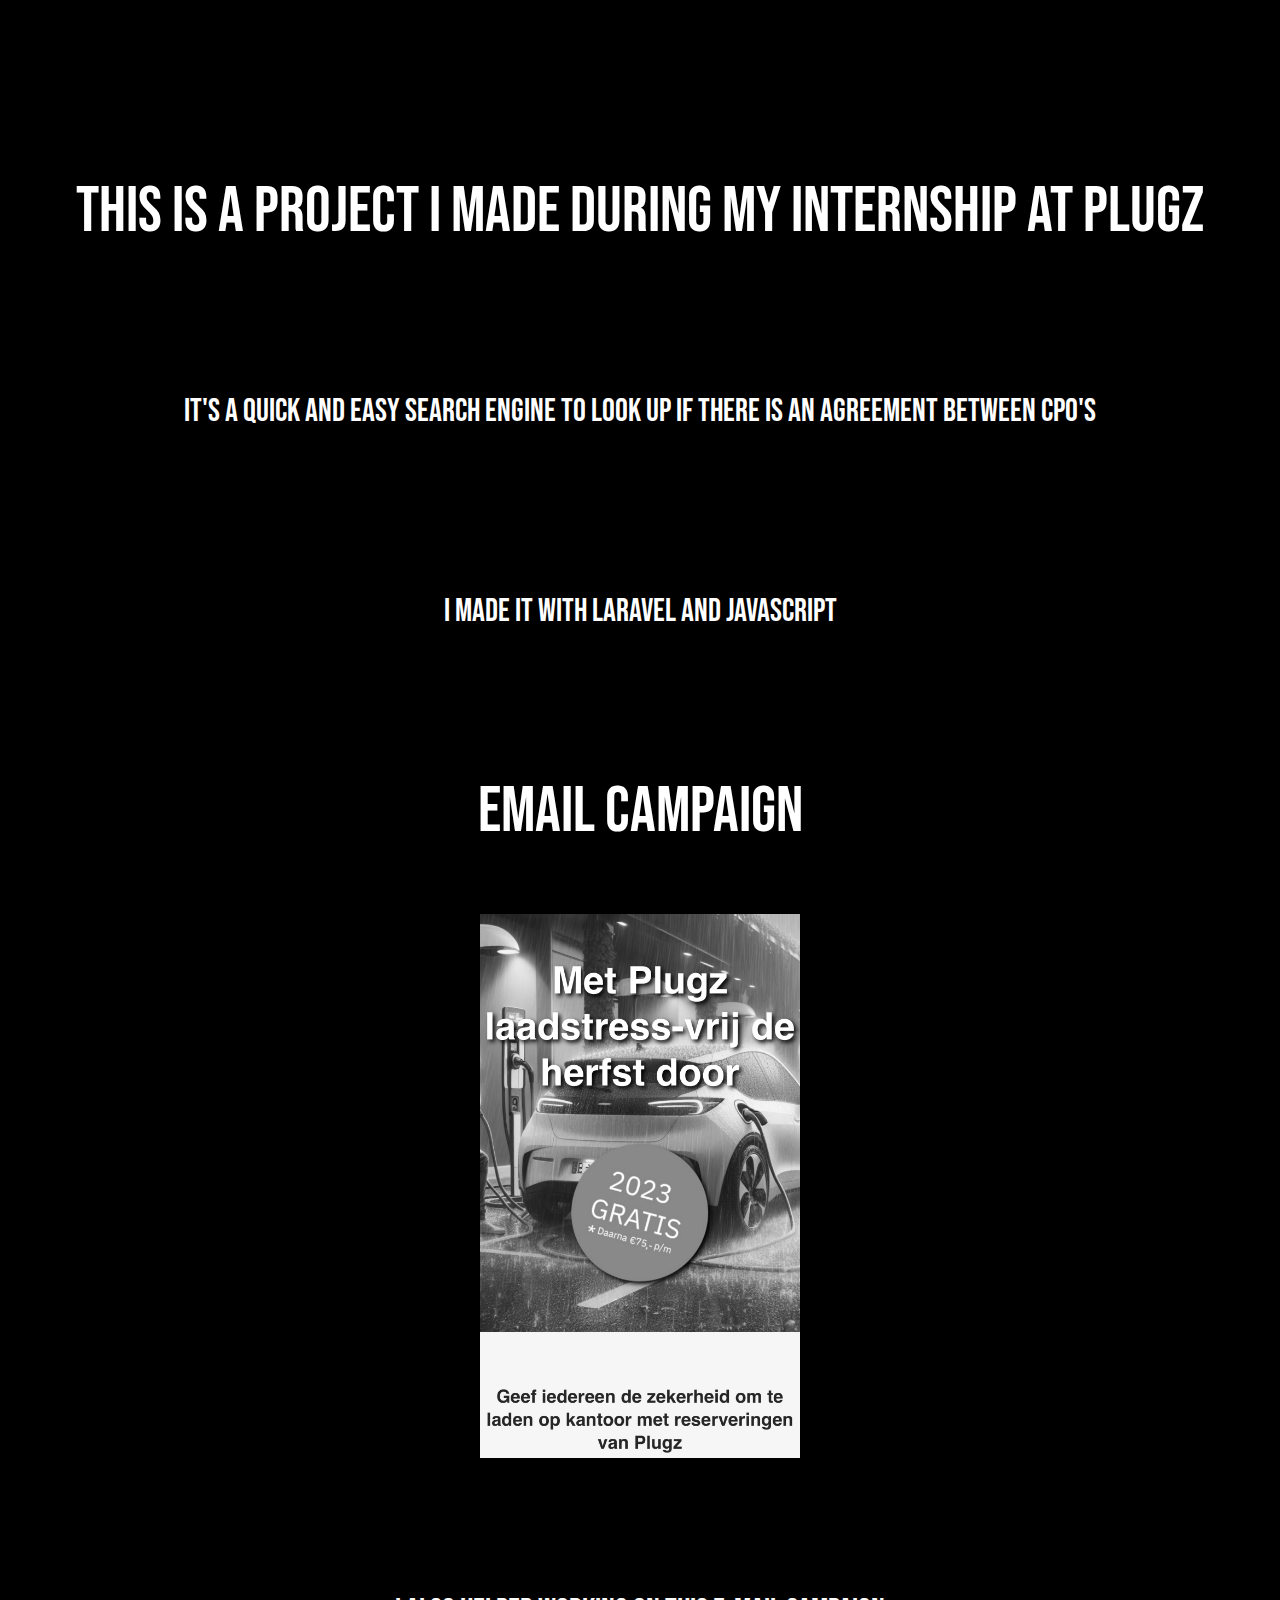
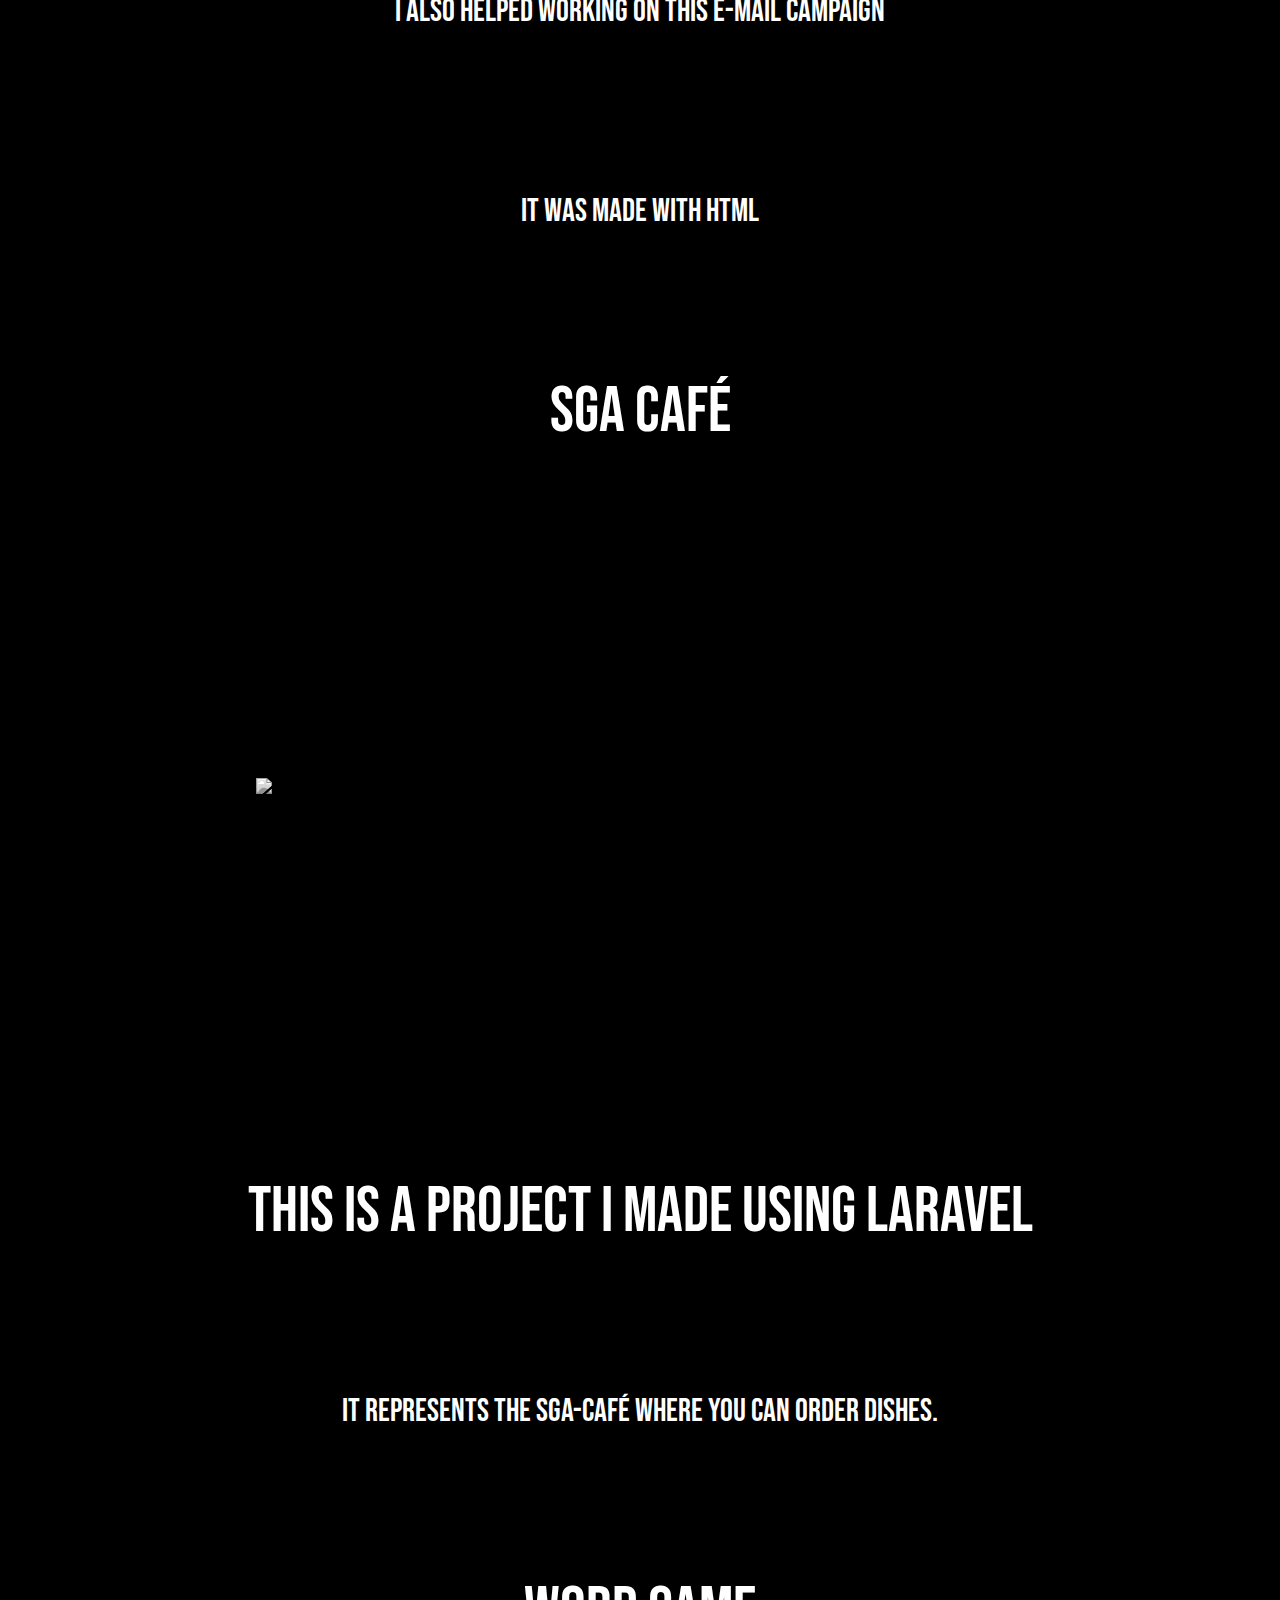
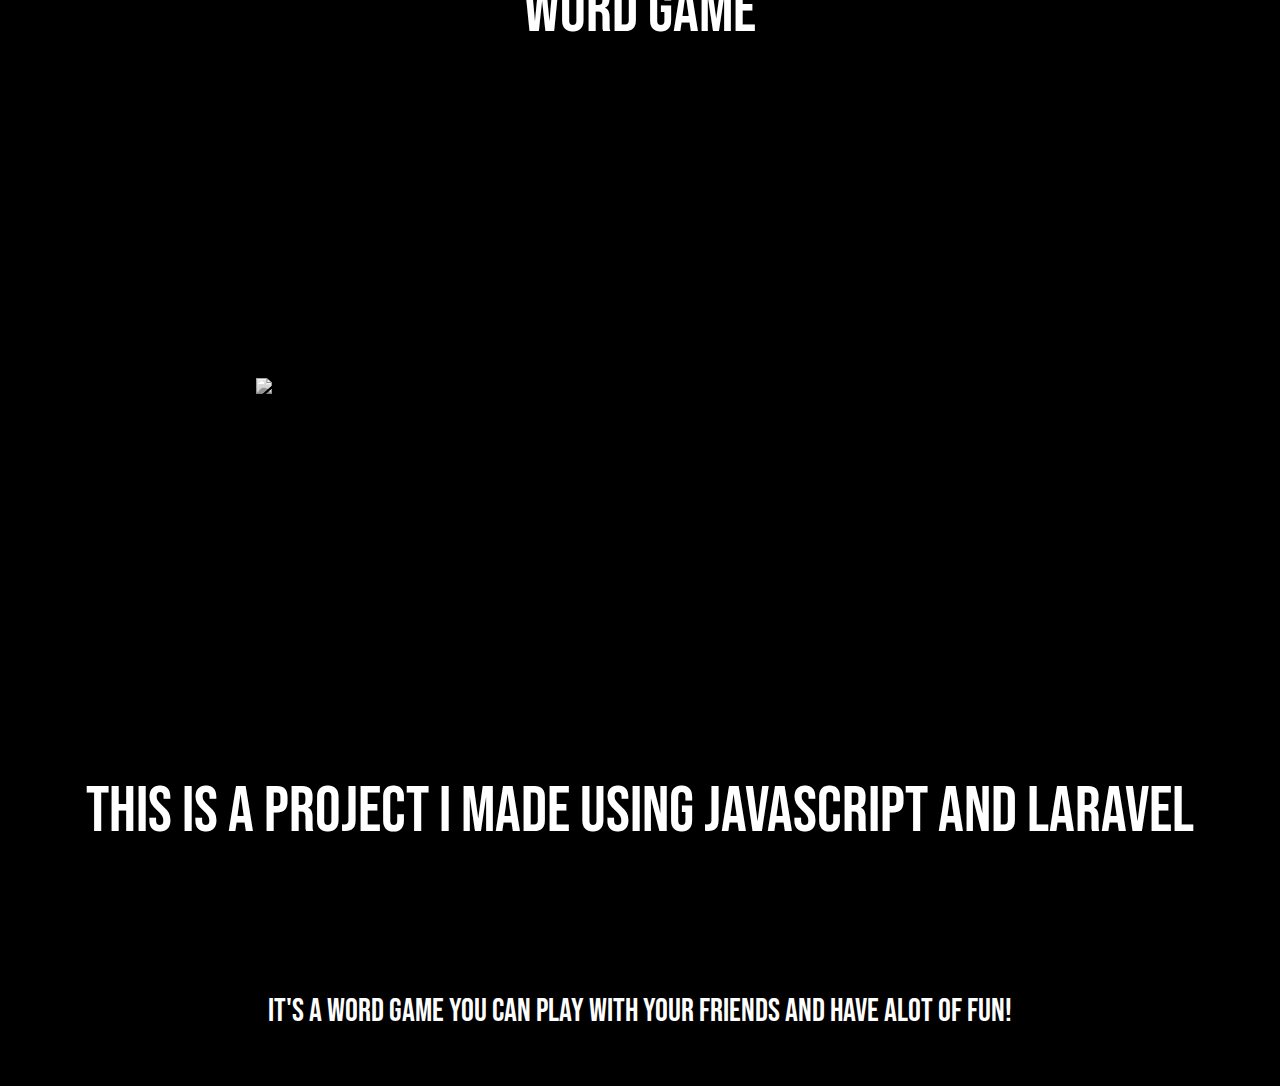
==== commit 4ab6d64b: "fixed wrong text" ====
--- a/my-work.html
+++ b/my-work.html
@@ -53,6 +53,22 @@
       <img class="laptop-mockup" src="images/laptop-01.png" />
     </div>
     <div class="container-quotes">
+      <h1 class="main-text">Weather App</h1>
+    </div>
+    <div class="container-work-picture">
+      <img class="test02" src="images/WeatherApp-mockup.png" />
+    </div>
+    <div class="container-quotes">
+      <h1 class="main-text">
+        This is a project i made using React Native
+      </h1>
+    </div>
+    <div class="container-quotes">
+      <h1 class="smaller-text">
+        Its an easy to use weather app where you can check global weather
+      </h1>
+    </div>
+    <div class="container-quotes">
       <h1 class="main-text">CPO Search Panel</h1>
     </div>
     <div class="container-work-picture">
@@ -80,11 +96,47 @@
       <img class="test03" src="images/plugz-mail-project.jpg" />
     </div>
     <div class="container-quotes">
+      <h1 class="smaller-text">
+        I also helped working on this e-mail campaign
+      </h1>
+    </div>
+    <div class="container-quotes">
+      <h1 class="smaller-text">
+        It was made with HTML
+      </h1>
+    </div>
+    <div class="container-quotes">
       <h1 class="main-text">SGA Café</h1>
     </div>
     <div class="container-work-picture">
       <img class="test02" src="images/sga-cafe.png" />
     </div>
+    <div class="container-quotes">
+      <h1 class="main-text">
+        This is a project i made using Laravel
+      </h1>
+    </div>
+    <div class="container-quotes">
+      <h1 class="smaller-text">
+        It represents the SGA-Café where you can order dishes.
+      </h1>
+    </div>
+    <div class="container-quotes">
+      <h1 class="main-text">Word Game</h1>
+    </div>
+    <div class="container-work-picture">
+      <img class="test02" src="images/word-game.png" />
+    </div>
+    <div class="container-quotes">
+      <h1 class="main-text">
+        This is a project i made using Javascript and Laravel
+      </h1>
+    </div>
+    <div class="container-quotes">
+      <h1 class="smaller-text">
+        It's a word game you can play with your friends and have alot of fun!
+      </h1>
+    </div>
   </div>
 </body>
 
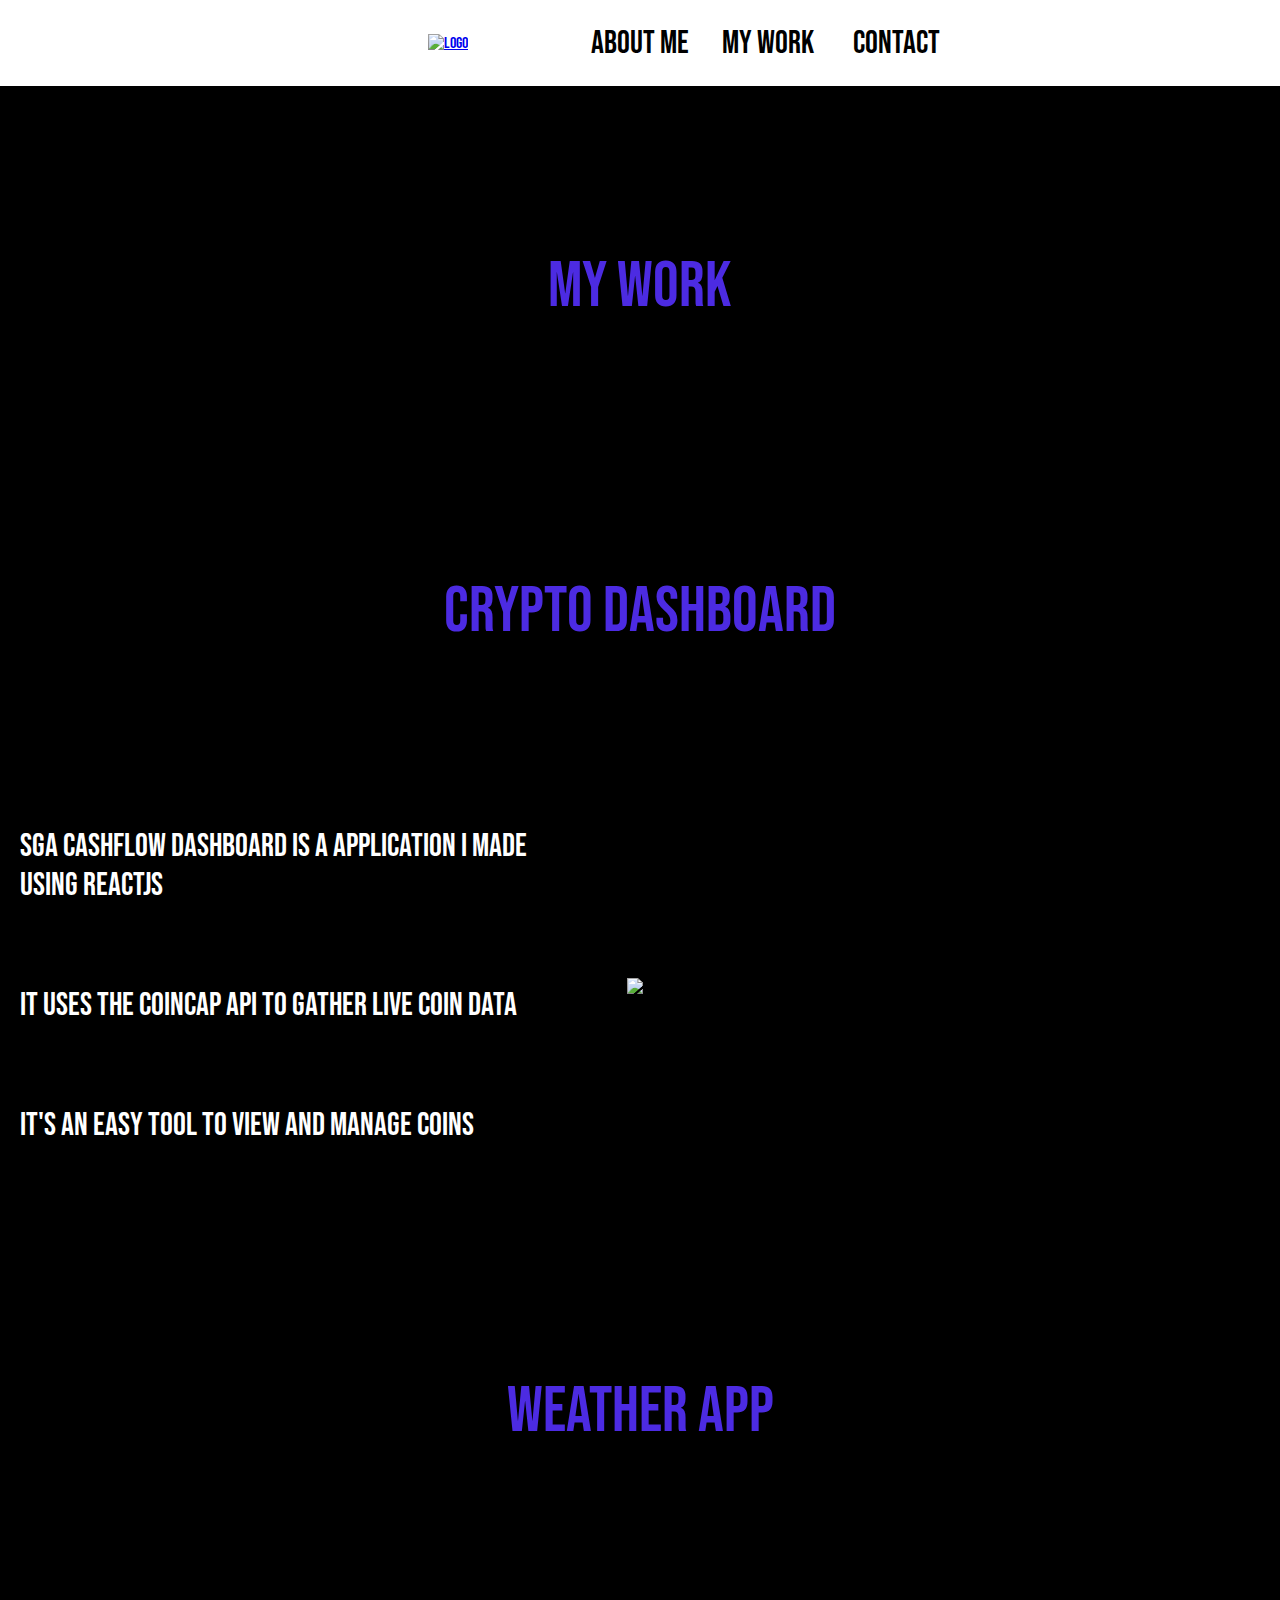
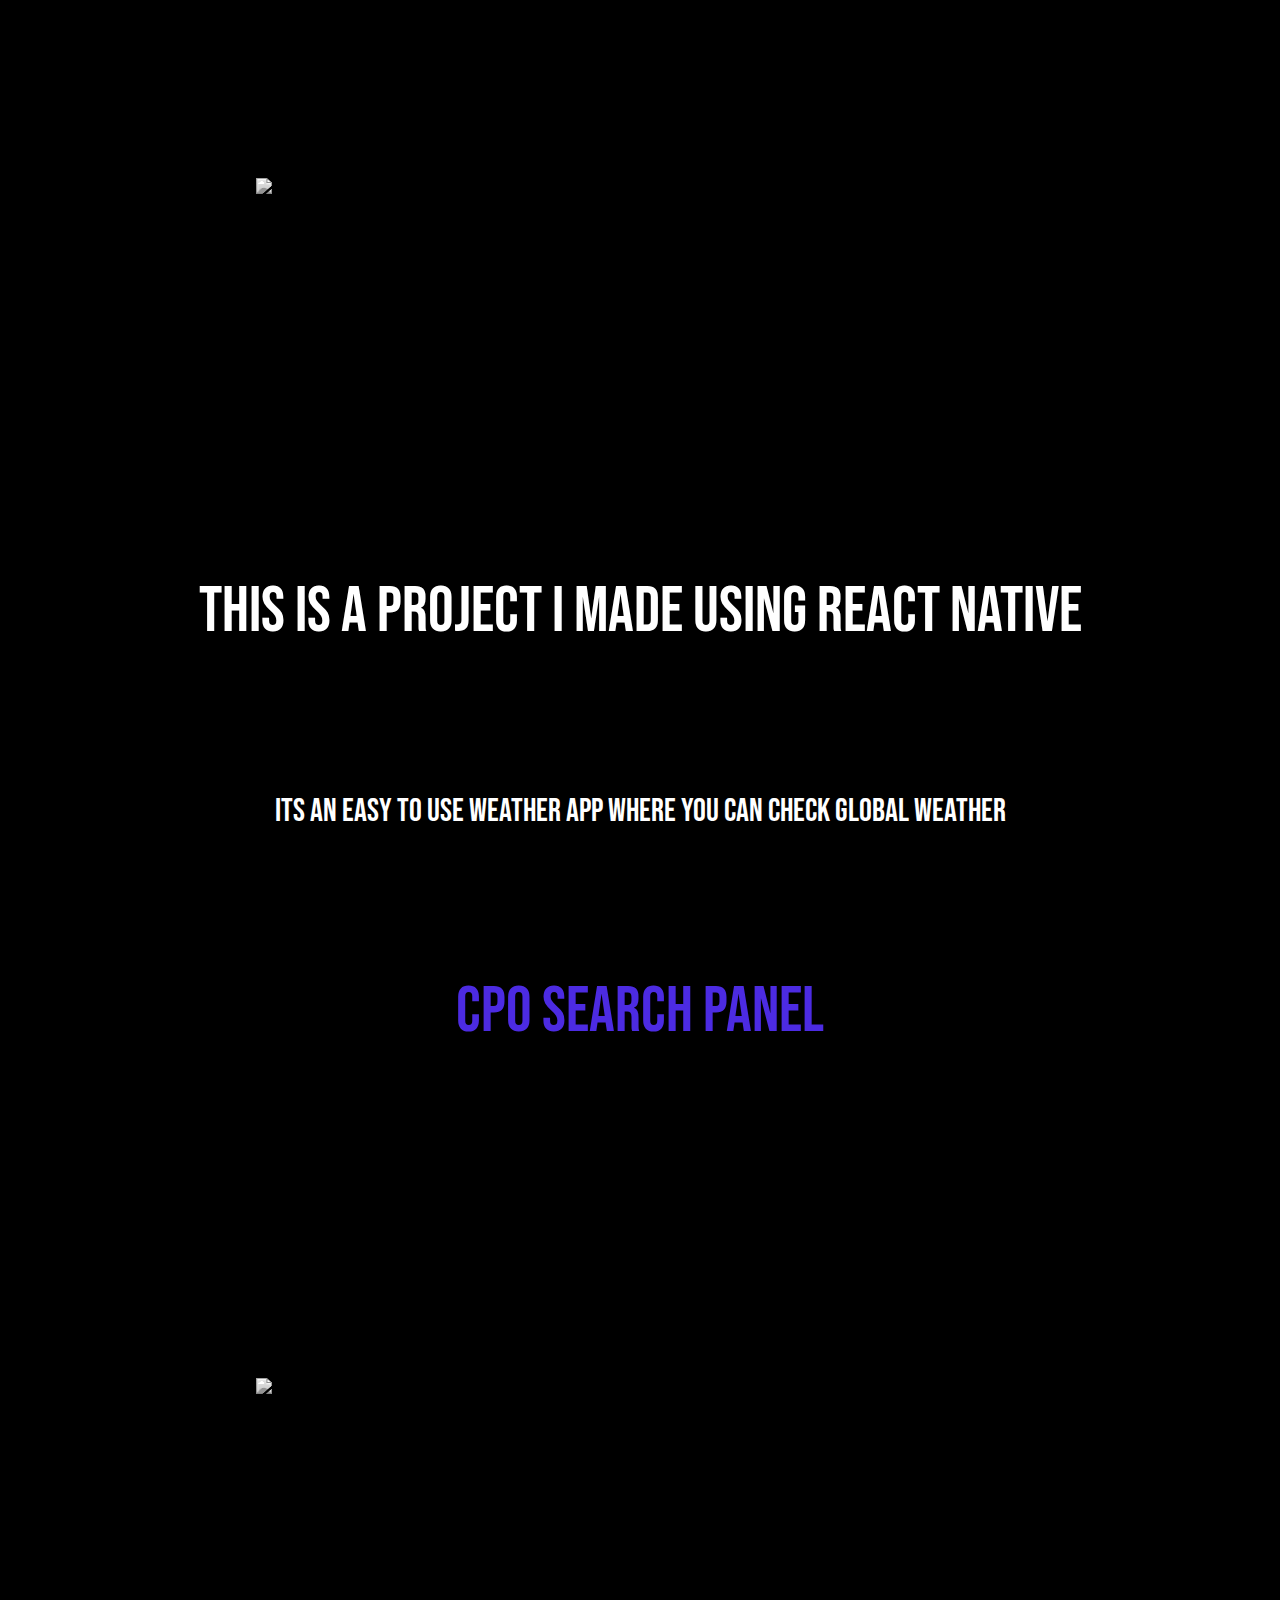
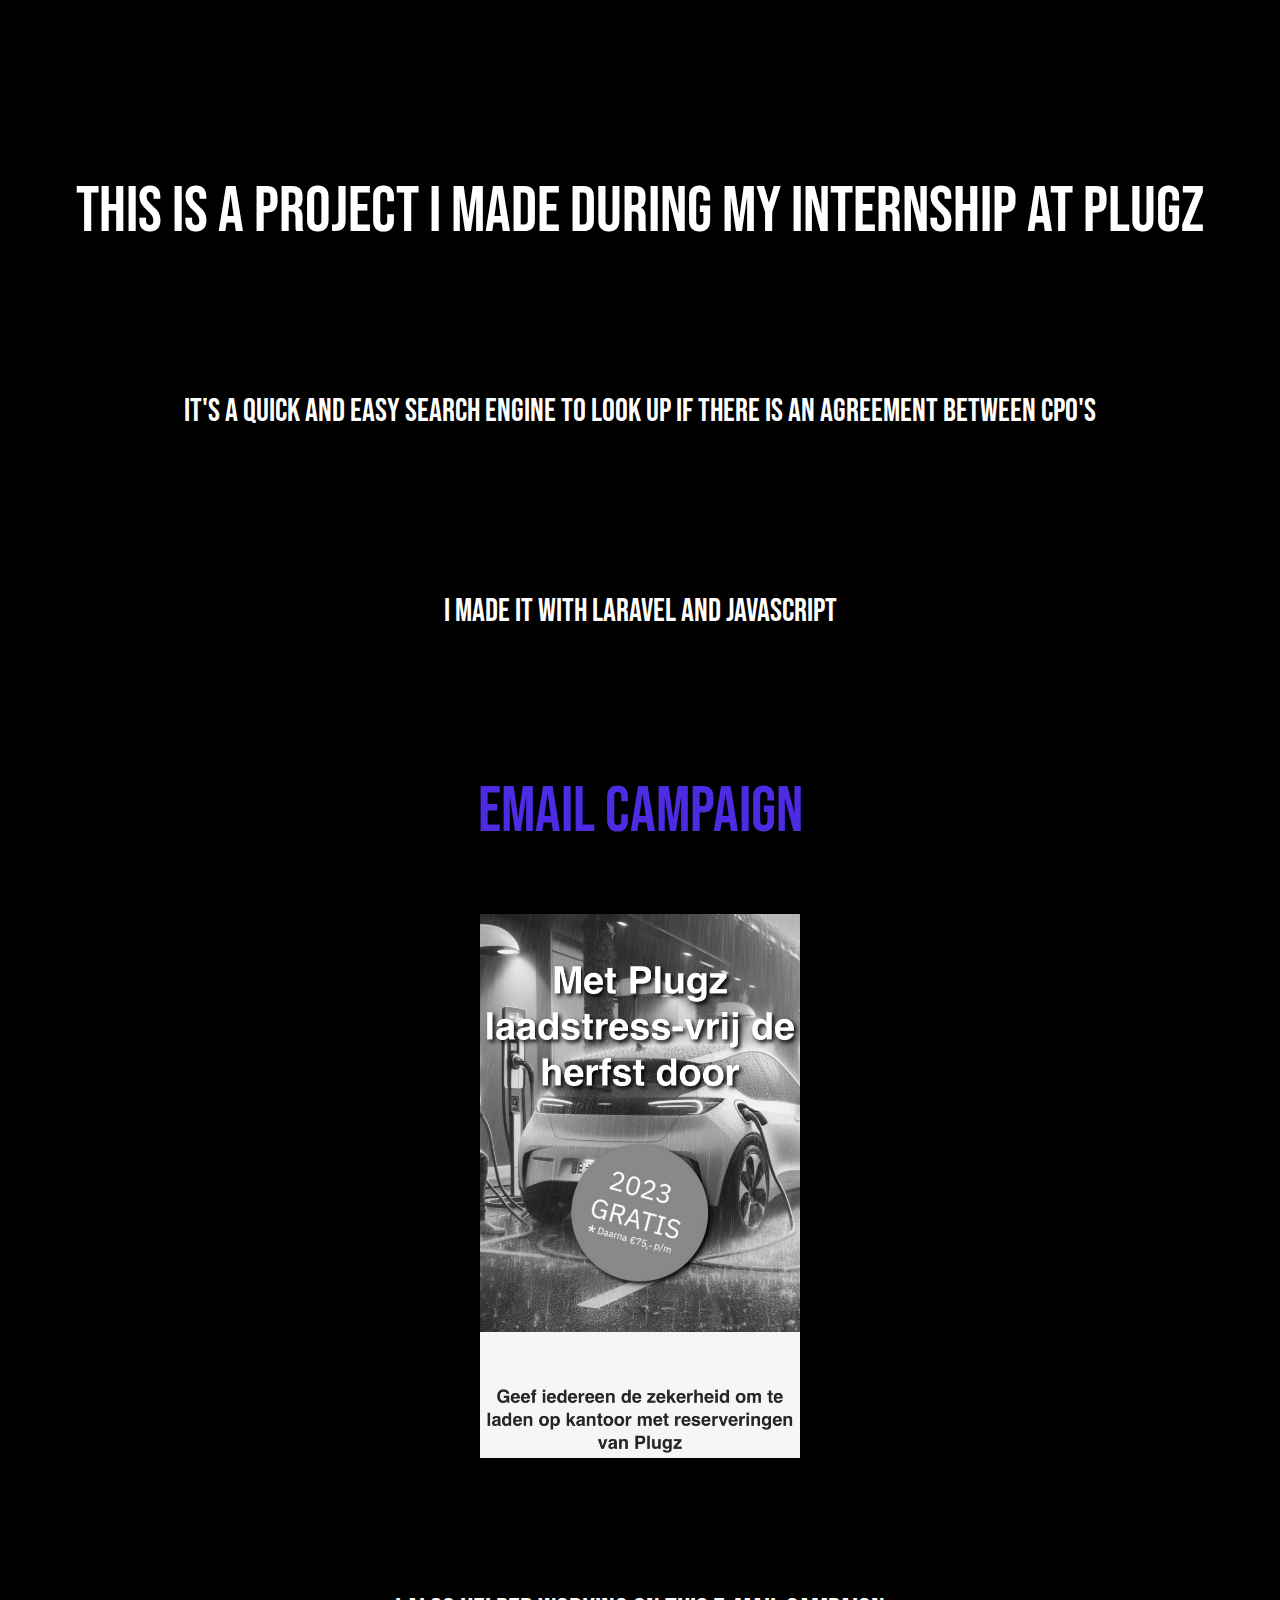
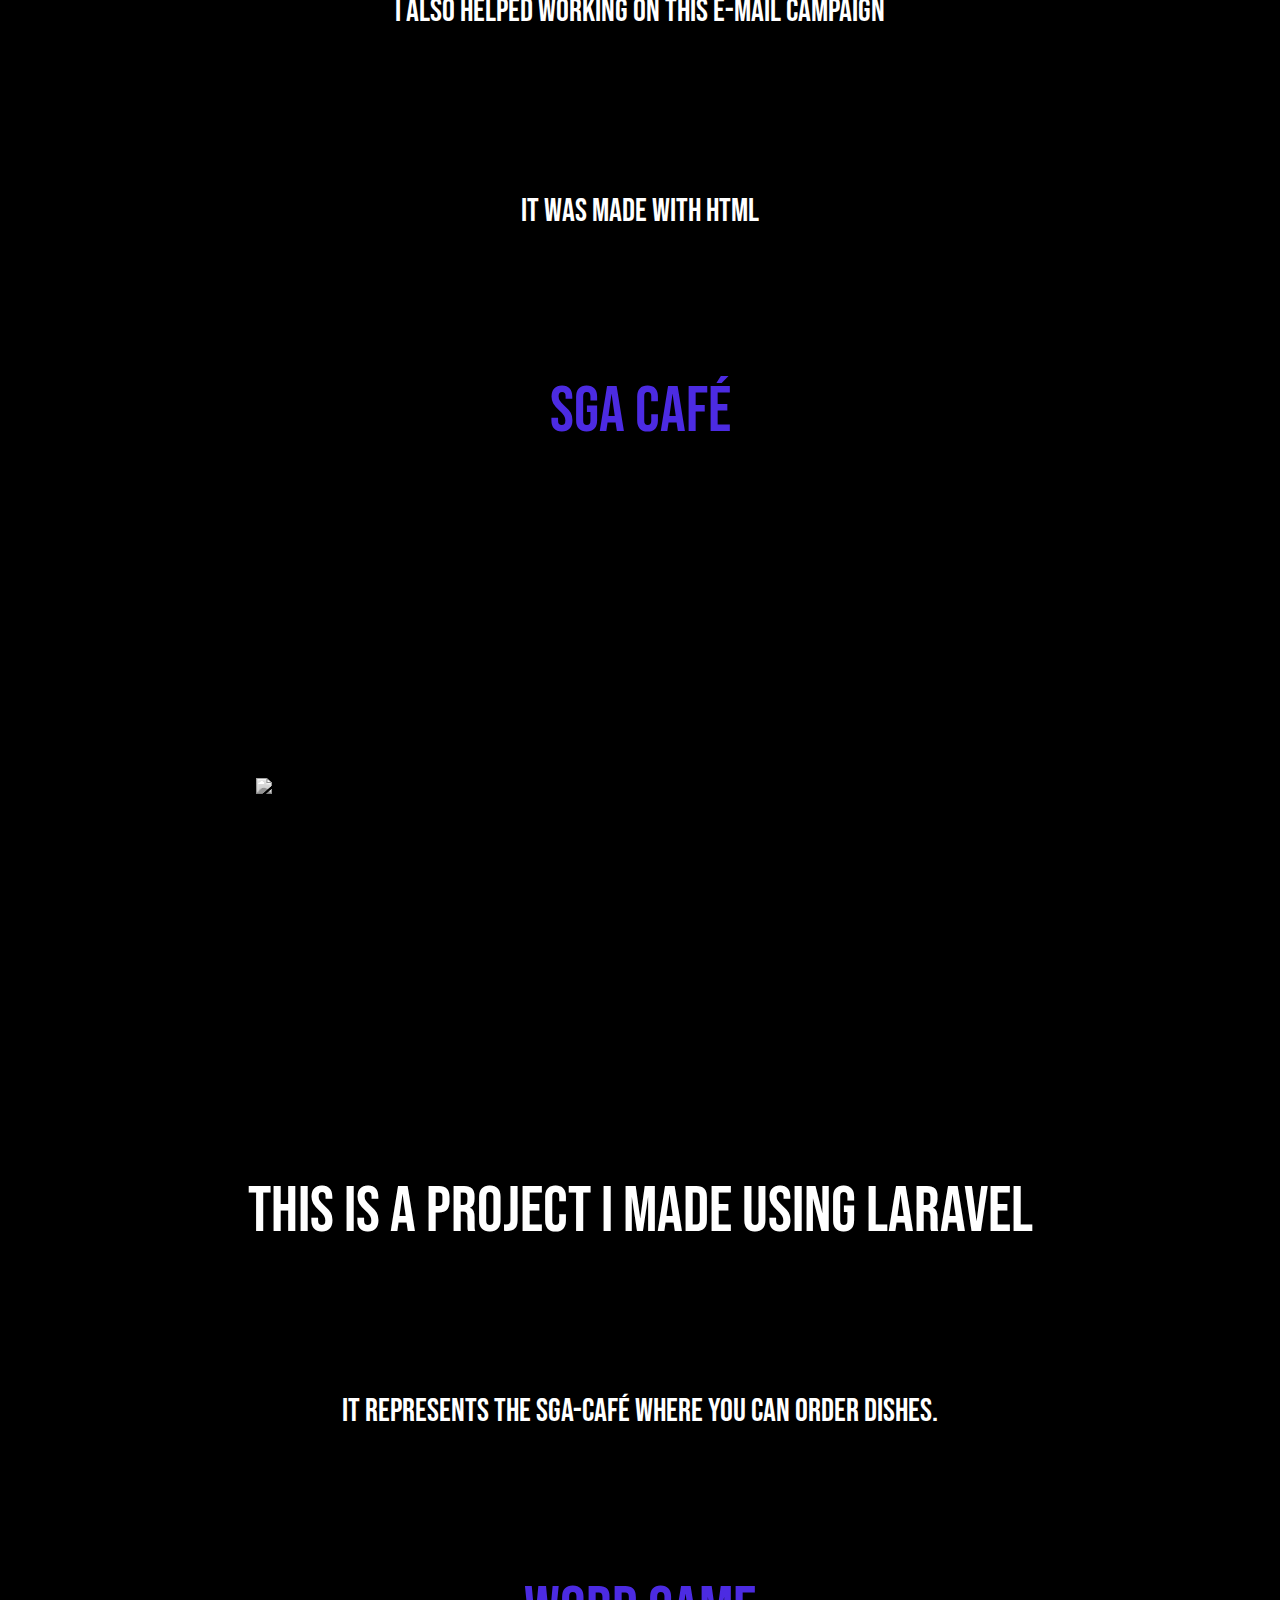
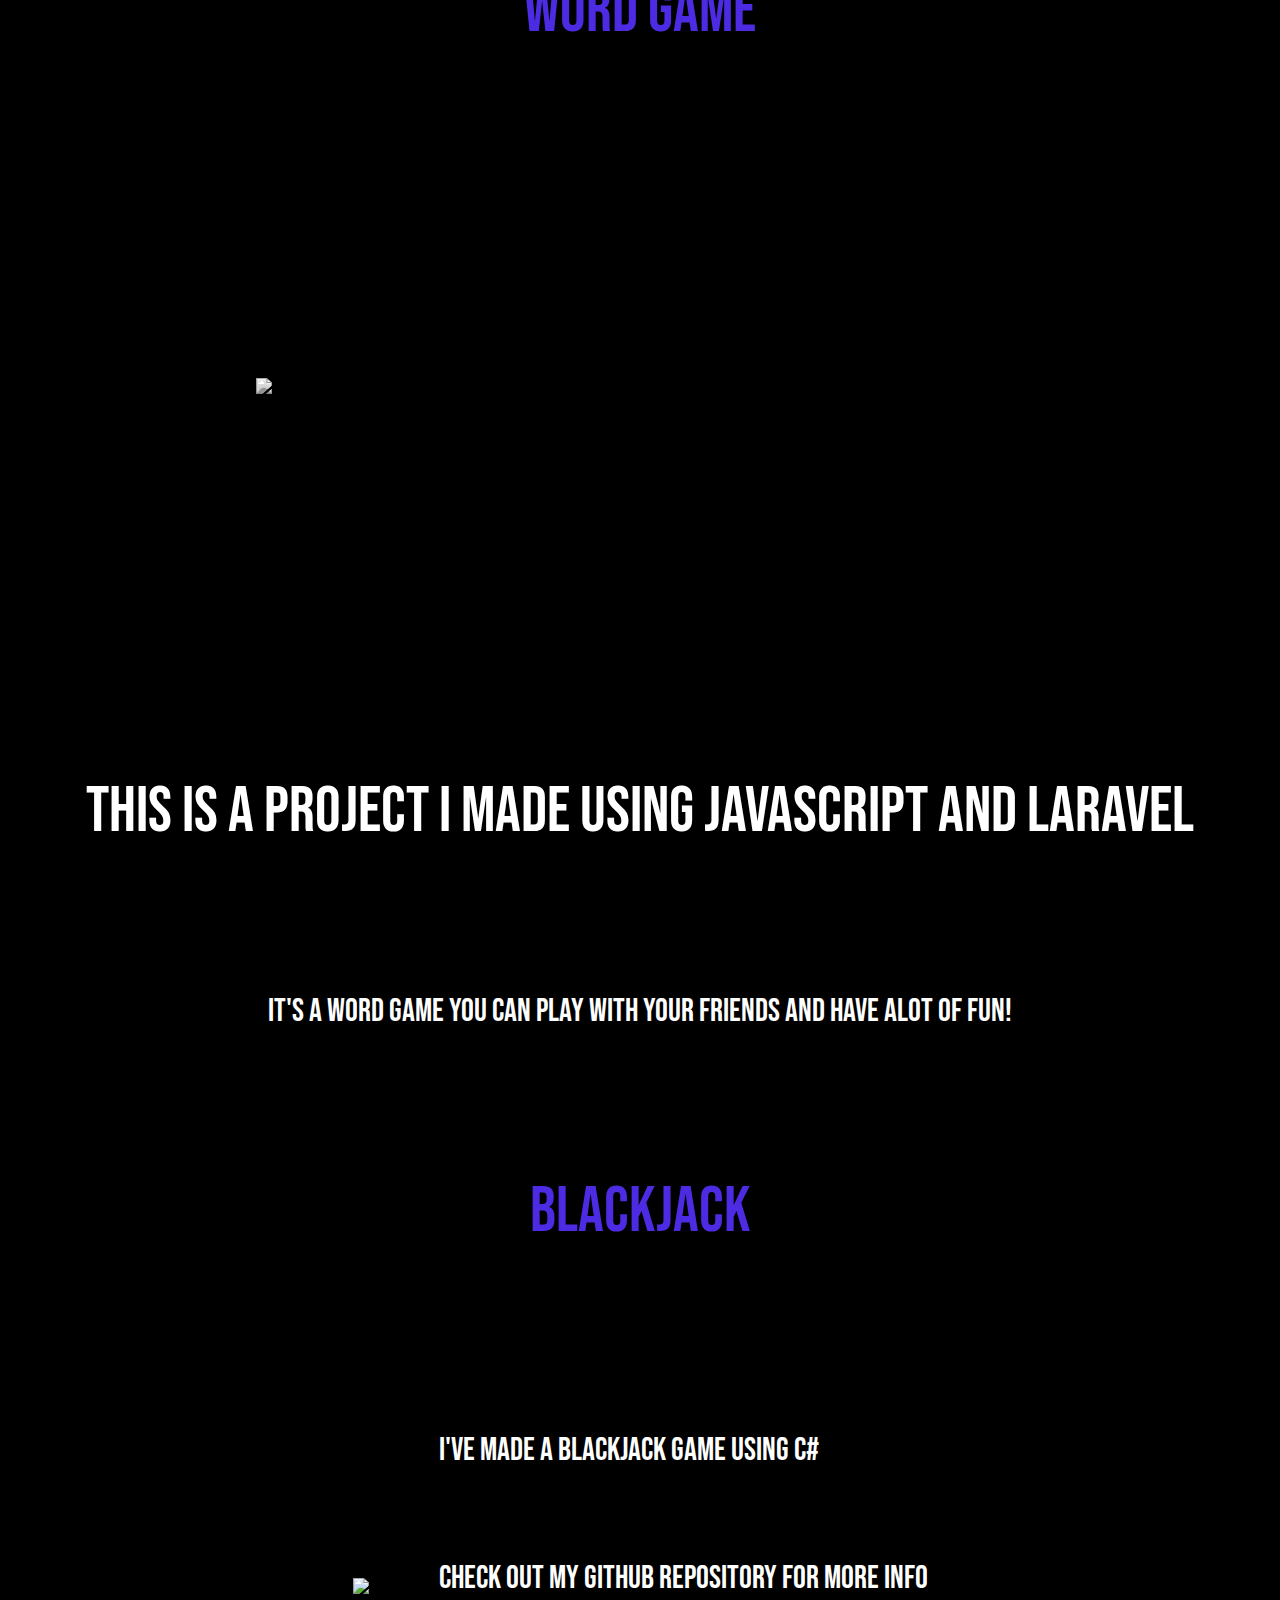
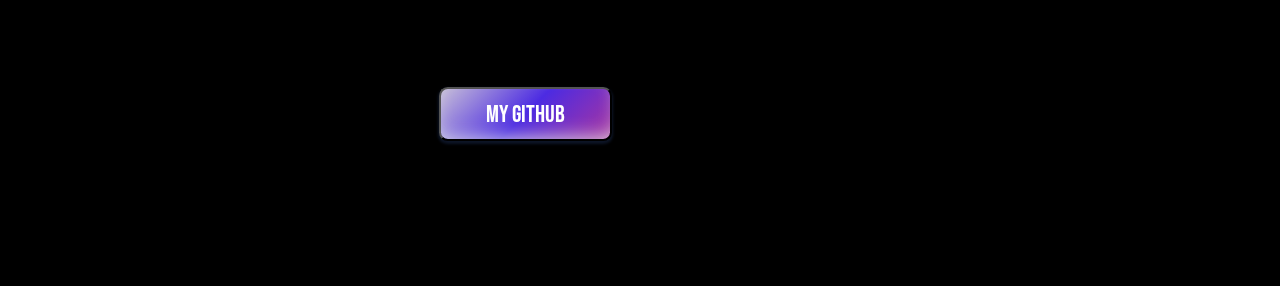
==== commit 83cd5eea: "Merge branch 'main' of https://github.com/SergioGomezAlvarez/Data-Test1" ====
--- a/my-work.html
+++ b/my-work.html
@@ -36,7 +36,7 @@
       <h1 class="main-text change-color">My Work</h1>
     </div>
     <div class="container-quotes">
-      <h1 class="main-text">Crypto Dashboard</h1>
+      <h1 class="main-text change-color">Crypto Dashboard</h1>
     </div>
     <div class="container-device">
       <div class="device-text-container">
@@ -53,7 +53,7 @@
       <img class="laptop-mockup" src="images/laptop-01.png" />
     </div>
     <div class="container-quotes">
-      <h1 class="main-text">Weather App</h1>
+      <h1 class="main-text change-color">Weather App</h1>
     </div>
     <div class="container-work-picture">
       <img class="test02" src="images/WeatherApp-mockup.png" />
@@ -69,7 +69,7 @@
       </h1>
     </div>
     <div class="container-quotes">
-      <h1 class="main-text">CPO Search Panel</h1>
+      <h1 class="main-text change-color">CPO Search Panel</h1>
     </div>
     <div class="container-work-picture">
       <img class="test02" src="images/cpo-search-home-page.png" />
@@ -90,7 +90,7 @@
       </h1>
     </div>
     <div class="container-quotes">
-      <h1 class="main-text">Email Campaign</h1>
+      <h1 class="main-text change-color">Email Campaign</h1>
     </div>
     <div class="container-work-picture">
       <img class="test03" src="images/plugz-mail-project.jpg" />
@@ -106,7 +106,7 @@
       </h1>
     </div>
     <div class="container-quotes">
-      <h1 class="main-text">SGA Café</h1>
+      <h1 class="main-text change-color">SGA Café</h1>
     </div>
     <div class="container-work-picture">
       <img class="test02" src="images/sga-cafe.png" />
@@ -122,7 +122,7 @@
       </h1>
     </div>
     <div class="container-quotes">
-      <h1 class="main-text">Word Game</h1>
+      <h1 class="main-text change-color">Word Game</h1>
     </div>
     <div class="container-work-picture">
       <img class="test02" src="images/word-game.png" />
@@ -137,6 +137,27 @@
         It's a word game you can play with your friends and have alot of fun!
       </h1>
     </div>
+    <div class="container-quotes">
+      <h1 class="main-text change-color">Blackjack</h1>
+    </div>
+    <div class="container-device">
+      <img class="blackjack-image" src="images/blackjack.png" />
+
+      <div class="device-text-container">
+        <h1 class="smaller-text">
+          I've made a Blackjack game using C#
+        </h1>
+        <h1 class="smaller-text">
+          Check out my GitHub repository for more info
+        </h1>
+        <a href="https://github.com/SergioGomezAlvarez/Blackjack.git">
+          <button>
+            <span class="text"> My GitHub</span>
+            <span class="shimmer"></span>
+          </button>
+        </a>
+      </div>
+    </div>
   </div>
 </body>
 
